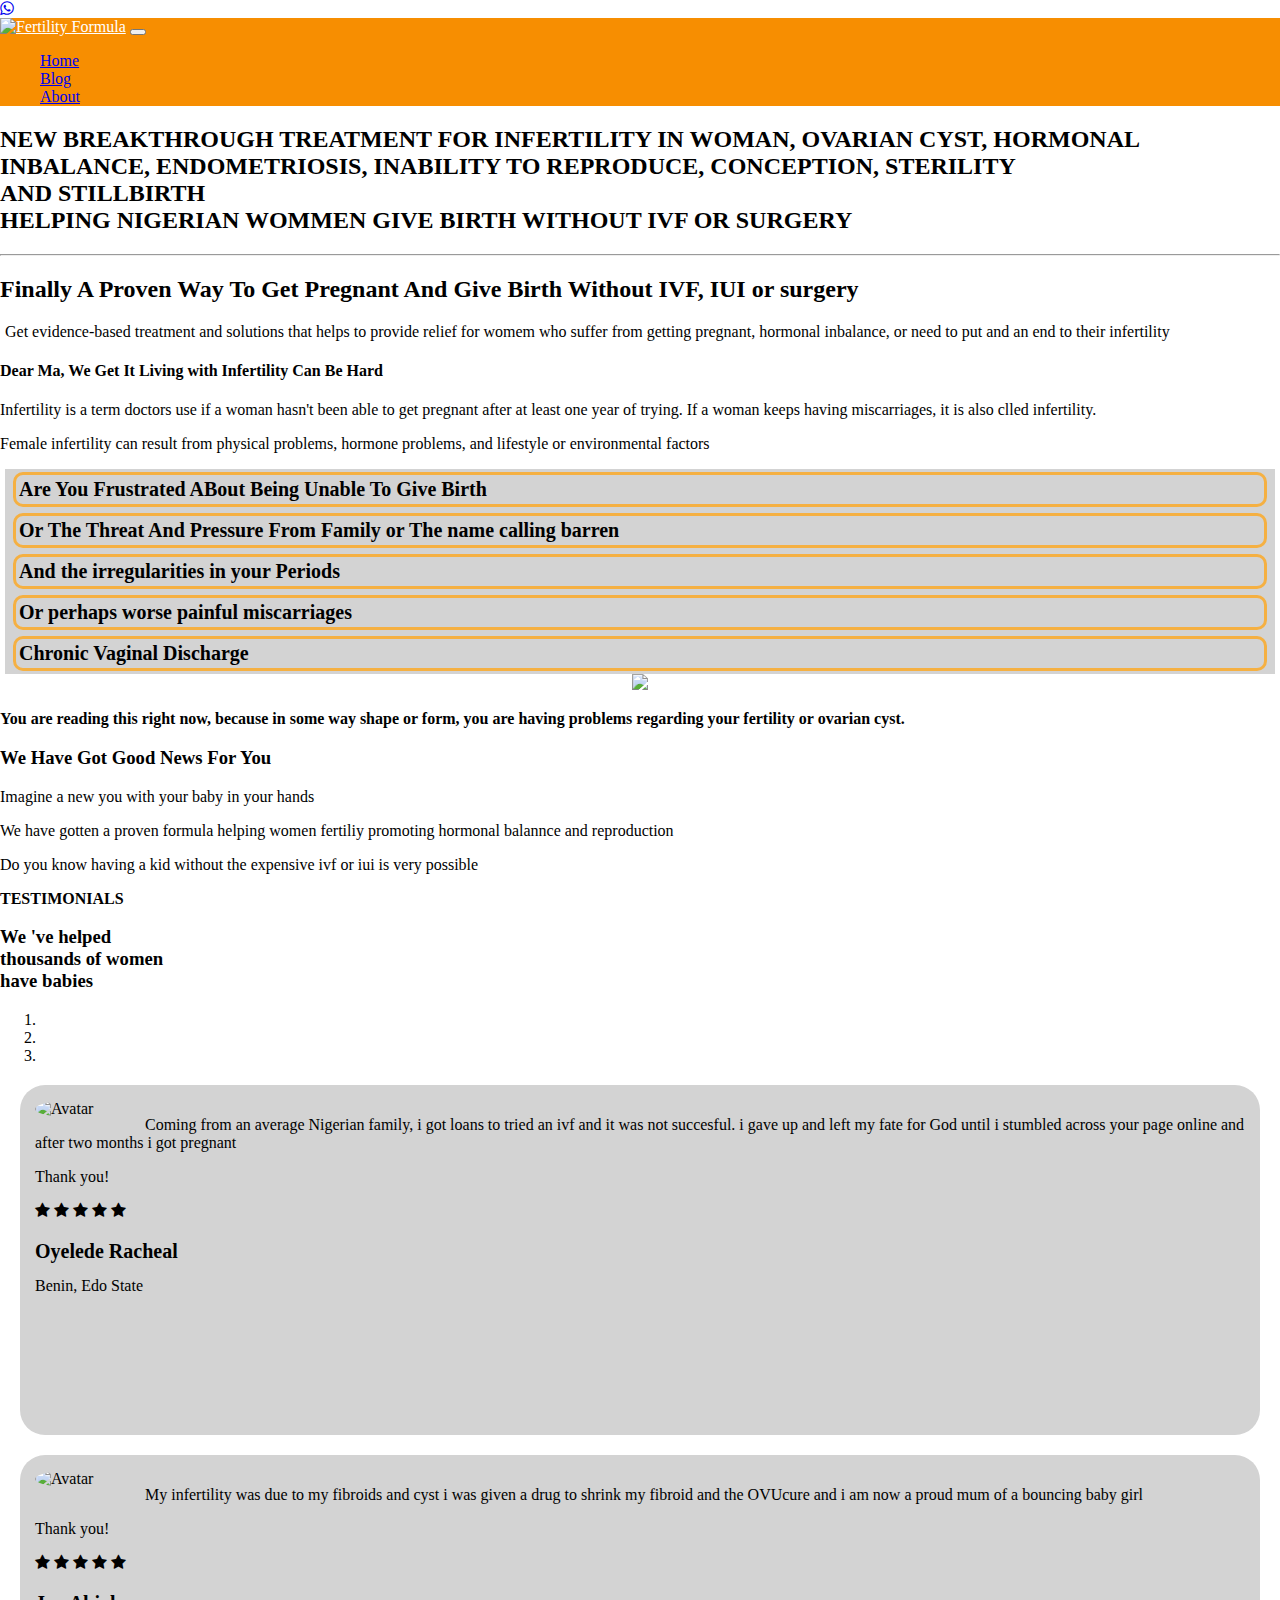
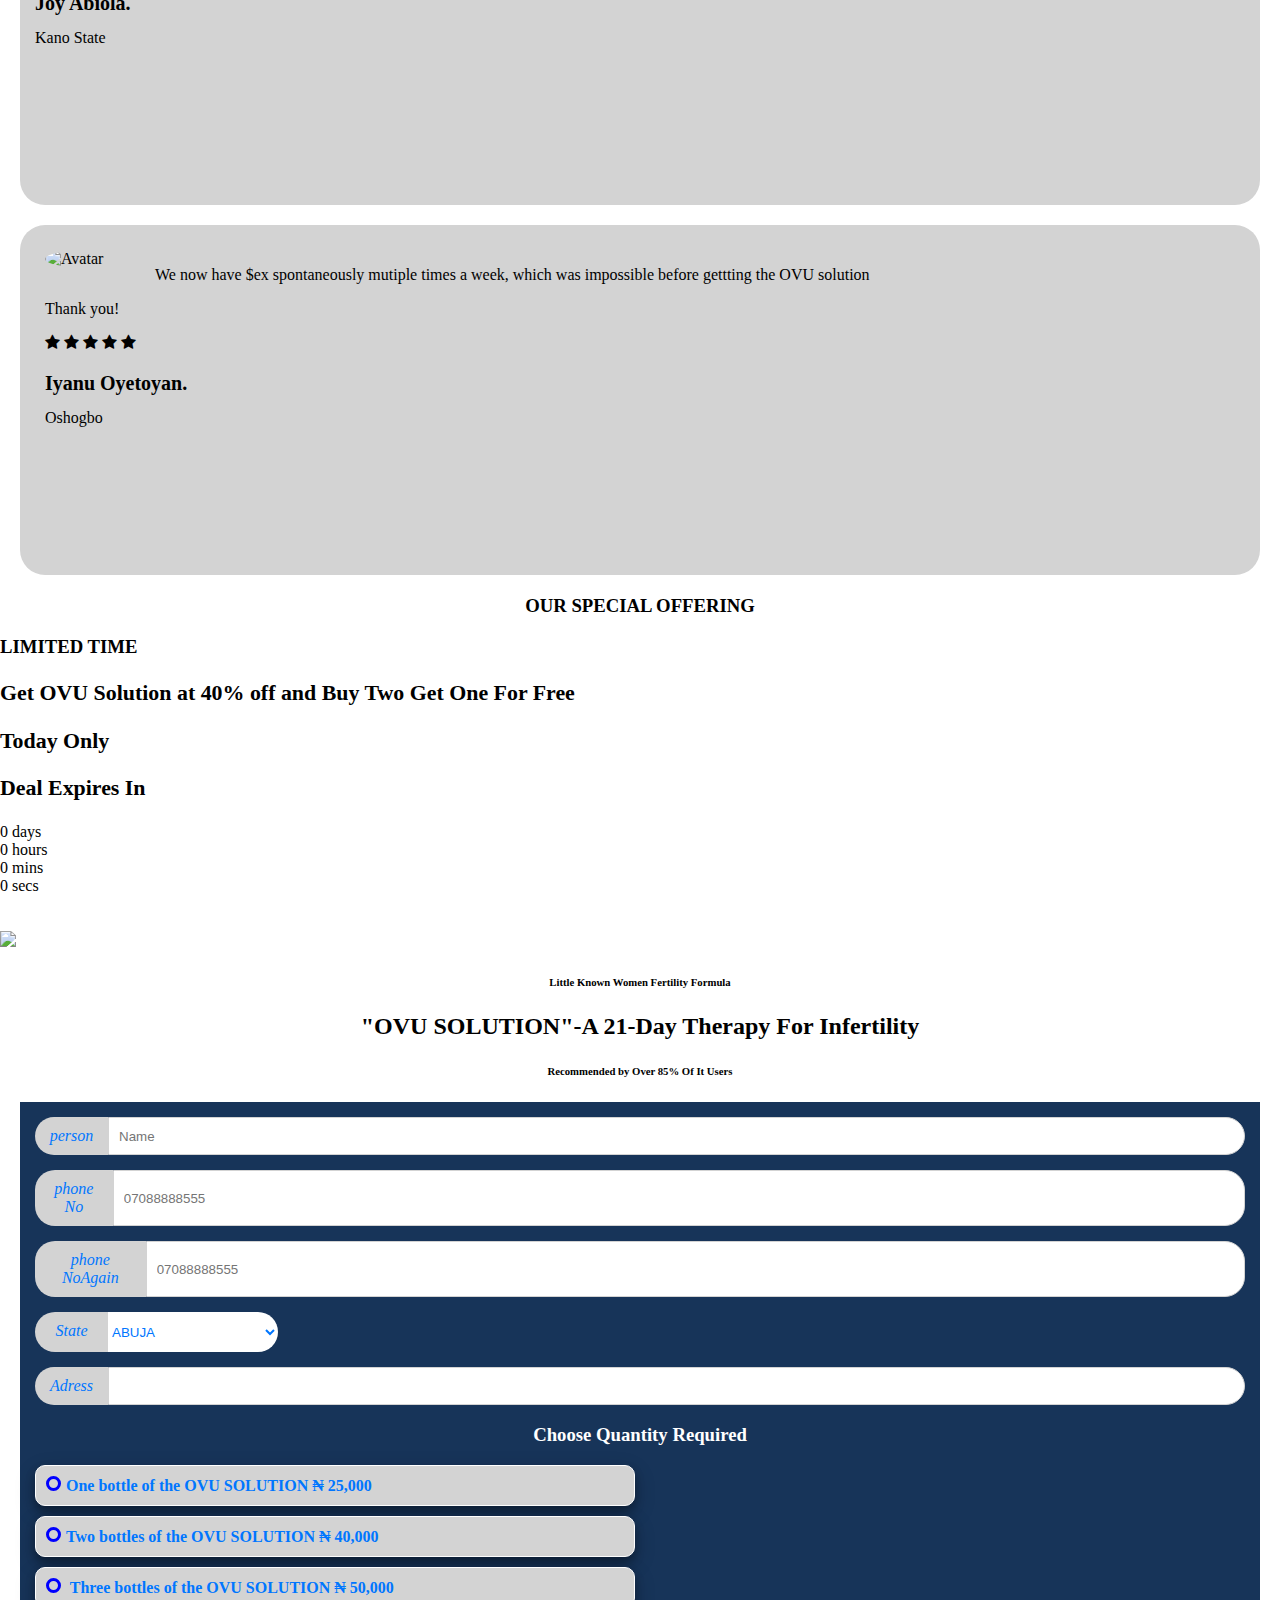
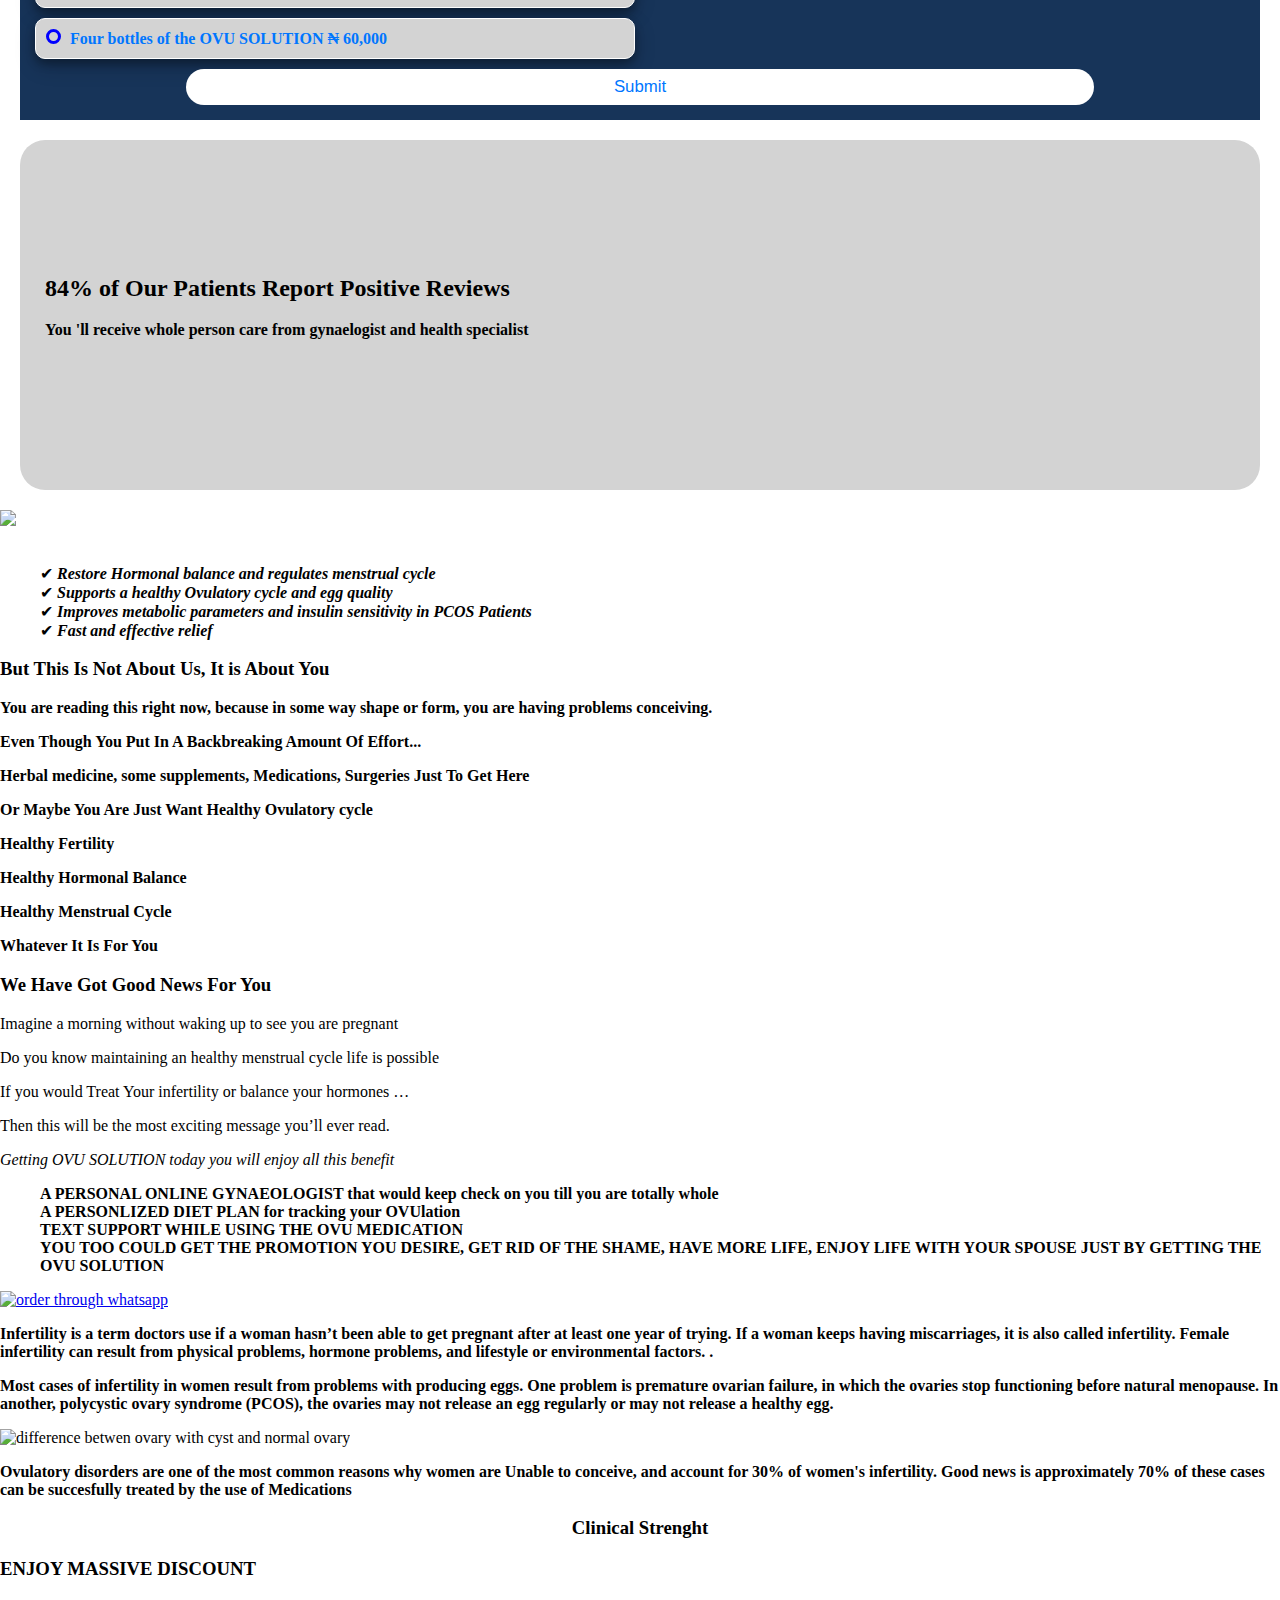
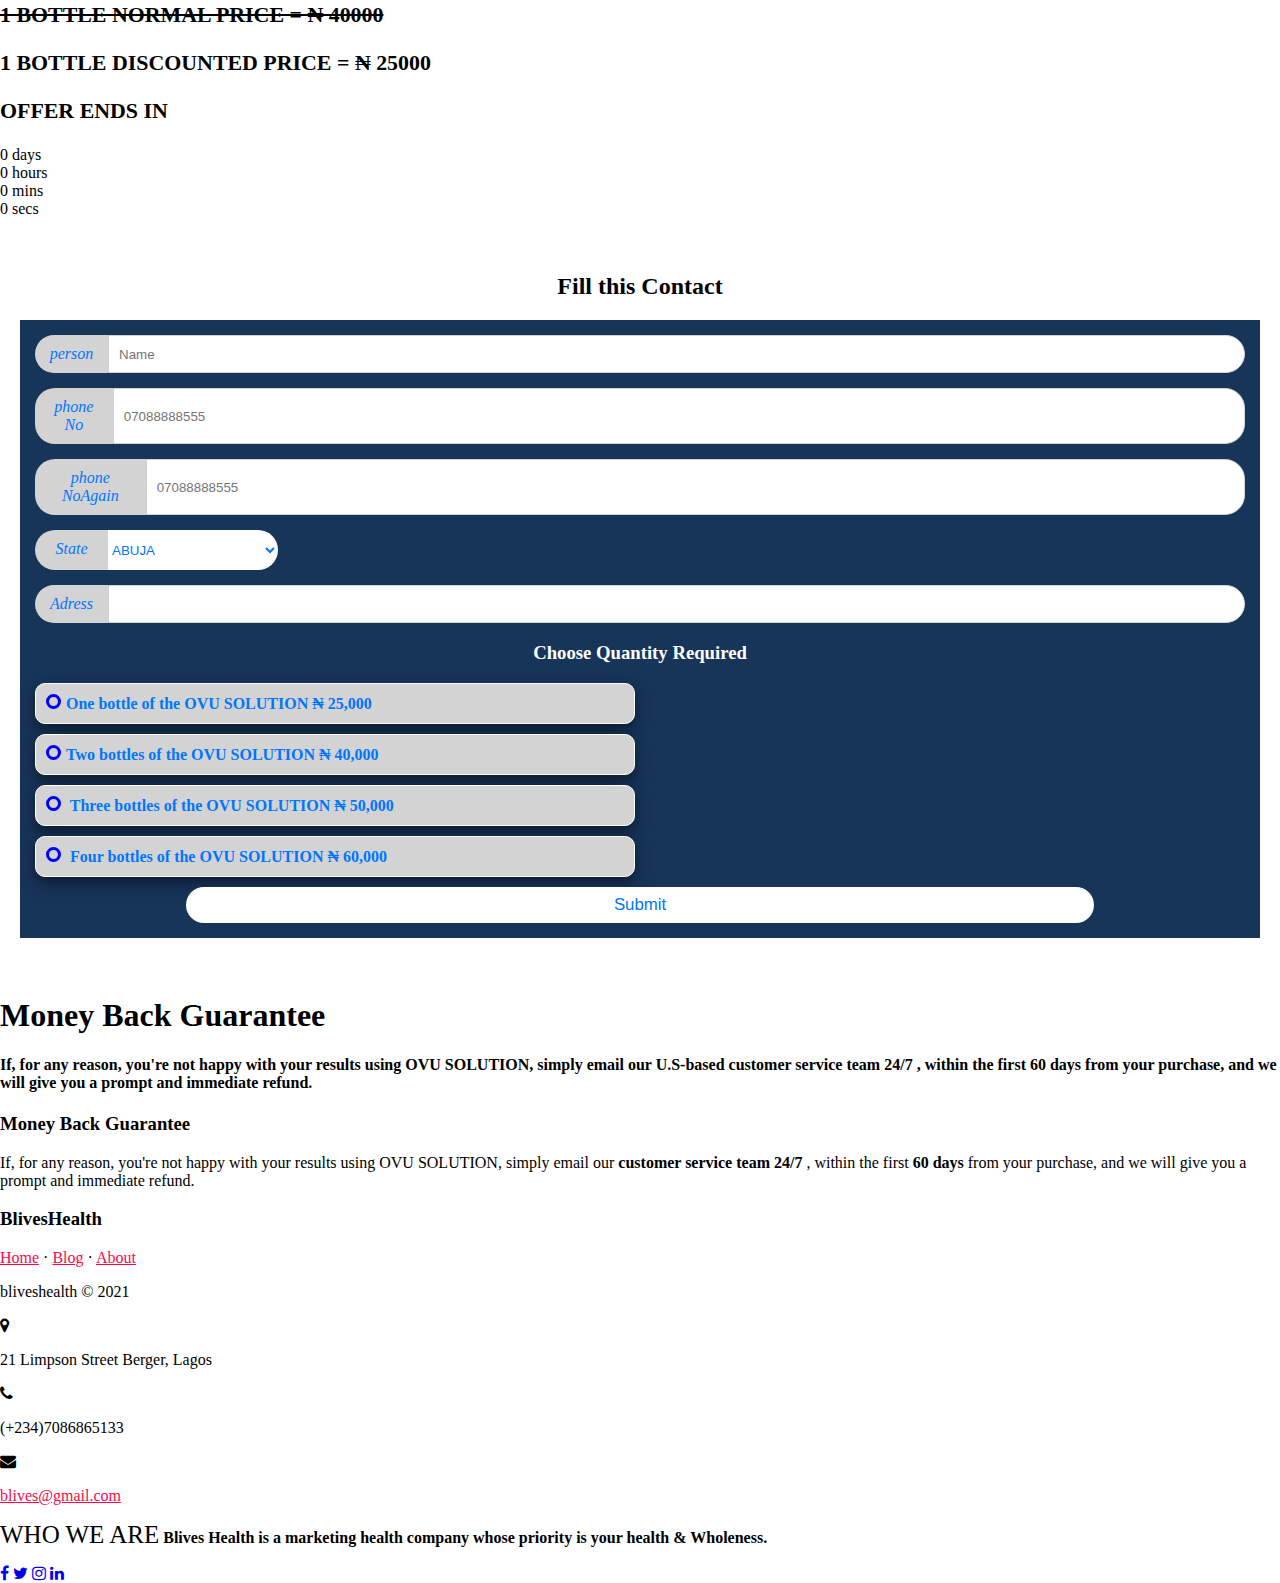
==== fertile.html @ b1343baf "Add files via upload" ====
<!DOCTYPE html>
<html lang='en'>
<head>
<!-- Google Tag Manager -->
<script>(function(w,d,s,l,i){w[l]=w[l]||[];w[l].push({'gtm.start':
new Date().getTime(),event:'gtm.js'});var f=d.getElementsByTagName(s)[0],
j=d.createElement(s),dl=l!='dataLayer'?'&l='+l:'';j.async=true;j.src=
'https://www.googletagmanager.com/gtm.js?id='+i+dl;f.parentNode.insertBefore(j,f);
})(window,document,'script','dataLayer','GTM-TVCT9D2');</script>
<!-- End Google Tag Manager -->
<meta charset="UTF-8" />
<meta name="viewport" content="width=device-width, initial-scale=1.0">
<!-- CSS only -->


<title>
LASTING SOLUTION TO INFERTILITY</title>
<meta name="description" content=" learn how to shrink OVU enlargement, cure enlarged OVU, end painful urination and other Uti">
<meta name ="keywords"
content="OVU,OVU cure, OVU diaease,OVU enlargement,painful urination,urine,frequent urination,urine,prostatitis">
<meta name="google-site-verification" content="vgA1bREs25Ir9dt-okE1W1crU0TemGlVudhgV79k9ss" />
<link rel="stylesheet" href="https://cdn.jsdelivr.net/npm/bootstrap@4.5.3/dist/css/bootstrap.min.css" 
integrity="sha384-TX8t27EcRE3e/ihU7zmQxVncDAy5uIKz4rEkgIXeMed4M0jlfIDPvg6uqKI2xXr2" crossorigin="anonymous">
<link rel="preconnect" href="https://fonts.googleapis.com">
<link rel="preconnect" href="https://fonts.gstatic.com" crossorigin>
<link href="https://fonts.googleapis.com/css2?family=Arvo:wght@700&display=swap" rel="stylesheet">
<link rel="stylesheet"
    href="https://maxcdn.bootstrapcdn.com/font-awesome/4.5.0/css/font-awesome.min.css" type="text/css">
    <a class="whats-app" href="https://api.whatsapp.com/send?phone=2349155038724&text=Good%20day%20Are%20you%20intrested%20in%20getting%20your%20enlarged%20OVU%20shrink."
      target="_blank">
    <i class="fa fa-whatsapp my-float"></i>
   </a>
    <link rel ="canonical" href="blives.xyz/index.html"/>
   <link rel="stylesheet" type="text/css" href="boblives.css">
   <link rel="stylesheet" href="https://cdnjs.cloudflare.com/ajax/libs/font-awesome/4.7.0/css/font-awesome.min.css">
   <link href="https://cdn.jsdelivr.net/npm/bootstrap@5.2.0-beta1/dist/css/bootstrap.min.css" rel="stylesheet" integrity="sha384-0evHe/X+R7YkIZDRvuzKMRqM+OrBnVFBL6DOitfPri4tjfHxaWutUpFmBp4vmVor" crossorigin="anonymous">
     <script stype="text/javascript">
     function validateemail(){
    var x=document.Myform.email.value;
    var atposition=x.indexOf("@");
   var dotposition=x.lastindexOf(".");
     if(atposition<1||dotposition<atposition+2||dotposition+2>=x.lenght
     {
 alert("Please enter a valid e-mail adress \n dotposition:" +dotposition);
     return false;
     }
     

     </script>
    <!-- Global site tag (gtag.js) - Google Analytics -->
<script async src="https://www.googletagmanager.com/gtag/js?id=UA-223067348-1">
</script>
<script>
  window.dataLayer = window.dataLayer || [];
  function gtag(){dataLayer.push(arguments);}
  gtag('js', new Date());

  gtag('config', 'UA-223067348-1');
</script>
</head>
<body>
<!-- Google Tag Manager (noscript) -->
<noscript><iframe src="https://www.googletagmanager.com/ns.html?id=GTM-TVCT9D2"
height="0" width="0" style="display:none;visibility:hidden"></iframe></noscript>
<!-- End Google Tag Manager (noscript) -->
<script src="https://code.jquery.com/jquery-3.5.1.min.js" integrity="sha256-9/aliU8dGd2tb6OSsuzixeV4y/faTqgFtohetphbbj0=" crossorigin="anonymous"></script>
        <script src="https://cdn.jsdelivr.net/npm/bootstrap@4.5.3/dist/js/bootstrap.min.js" integrity="sha384-w1Q4orYjBQndcko6MimVbzY0tgp4pWB4lZ7lr30WKz0vr/aWKhXdBNmNb5D92v7s" crossorigin="anonymous"></script>

<nav class="navbar navbar-expand-md">
   <a class="navbar-brand" href="index.html">
   <img class="logo" src="img/logo.png" alt="Fertility Formula"/></a>
        <button class="navbar-toggler navbar-dark" type="button" data-toggle="collapse" data-target="#main-navigation">
      	   <span class="navbar-toggler-icon"></span>
   </button>
   <div class="collapse navbar-collapse" id="main-navigation">
     <ul class="navbar-nav">
      	<li class="nav-item">
          <a class="navlink" href="index.html"> Home </a>  
        </li>  
      <li>  
        <a class="navlink" href="blog.html"> Blog </a>  
       </li>  
      <li>  
         <a class="navlink" href="about.html"> About </a>  
        </li>  
      </ul>
    </div>
</nav> 
<h2 class="refund">NEW BREAKTHROUGH TREATMENT FOR INFERTILITY IN WOMAN, OVARIAN CYST, HORMONAL INBALANCE, ENDOMETRIOSIS, INABILITY TO REPRODUCE, CONCEPTION, STERILITY <br><span class ="hassle"> AND STILLBIRTH <br></span>HELPING NIGERIAN WOMMEN GIVE BIRTH WITHOUT IVF OR SURGERY</h2>
<hr>
<h2 class="hame">Finally A Proven Way To Get Pregnant And Give Birth Without IVF, IUI or surgery</h2>
<div style="margin:5px">Get evidence-based treatment and solutions that helps to provide relief for womem who suffer from
   getting pregnant, hormonal inbalance,
 or need to put and an end to their infertility</div>
<h4 class="hame">Dear Ma, We Get It Living with Infertility Can Be Hard</h4>
<div><p>Infertility is a term doctors use if a woman hasn't been able to get pregnant after at
  least one year of trying. If a woman keeps having miscarriages, it is also clled infertility. </p>
  <p>Female infertility can result from physical problems, hormone problems, and lifestyle or environmental factors</p>
  </div>
<div class="symptons" id="wraprse">
      <div class="box">Are You Frustrated ABout Being Unable To Give Birth</div>
      <div class="box">Or The Threat And Pressure From Family or The name calling barren</div>
      <div class="box">And the irregularities in your Periods</div>
      <div class="box">Or perhaps worse painful miscarriages</div>
      <div class="box"> Chronic Vaginal Discharge </div>
      </div></div>
      <div style="text-align: center;">
  <img class="fertile" src="img/infertility.jfif"></div>
  
<p class="bph"><b>You are reading this right now, because in some way shape or form, you are having problems regarding your
       fertility or ovarian cyst.</b></p>
   <h3 class="definition"><strong>We Have Got Good News For You</strong></h3>
     <p class="bph">Imagine a new you with your baby in your hands</p>
     <p>We have gotten a proven formula helping women fertiliy promoting hormonal balannce and reproduction</p>
      <p class="bph">Do you know having a kid without the expensive ivf or iui is very  possible</p>
   <div class="common"><strong>TESTIMONIALS</strong></div>
  <h3 class="help">We 've helped <br> thousands of women <br>have babies</h3>
  <div class="bd-example">
        <div id="carouselExampleCaptions" class="carousel slide" data-ride="carousel">
            <a class="carousel-control-prev" href="#carouselExampleCaptions" role="button" data-slide="prev">
                <span class="carousel-control-prev-icon" aria-hidden="true"></span>
                <span class="sr-only">Previous</span>
            </a>
            <a class="carousel-control-next" href="#carouselExampleCaptions" role="button" data-slide="next">
                <span class="carousel-control-next-icon" aqqria-hidden="true"></span>
                <span class="sr-only">Next</span>
            </a>

            <ol class="carousel-indicators">
                <li data-target="#carouselExampleCaptions" data-slide-to="0" class="active"></li>
                <li data-target="#carouselExampleCaptions" data-slide-to="1"></li>
                <li data-target="#carouselExampleCaptions" data-slide-to="2"></li>
            </ol>
            <div class="carousel-inner" style="margin-top: 10px;">
                <div class="carousel-item active">
                    <div class="d-block w-70 text-dark"
                        style="background-color: lightgrey; height: 350px; margin: 20px; border-radius: 25px ; padding: 15px;">
                        <img src="img/bsis.jpg" alt="Avatar"
                            style="width:90px; float:left; margin-right: 20px; border-radius: 50%;">
                        <p>Coming from an average Nigerian family, i got loans to tried an ivf and it was not succesful. i gave up and left my fate 
                          for God until i stumbled across your page online and after two months i got pregnant </p>
                        <p>Thank you!</p>
                        <span class="fa fa-star checked"></span>
                        <span class="fa fa-star checked"></span>
                        <span class="fa fa-star checked"></span>
                        <span class="fa fa-star checked"></span>
                        <span class="fa fa-star"></span>
                        </p>

                        <p style="font-size: 20px; font-weight: bolder; font-style: arial; margin-bottom: -2px;">
                            Oyelede Racheal</p>
                        <p>Benin, Edo State</p>

                    </div>
                </div>
                <div class="carousel-item">
                    <div class="d-block w-70 text-dark"
                        style="background-color: lightgrey; height: 350px; margin: 20px; border-radius: 25px ; padding: 15px;">
                        <img src="img/mum.jpg" alt="Avatar"
                            style="width:90px; float:left; margin-right: 20px; border-radius: 50%;">
                        <p>My infertility was due to my fibroids and cyst i was given a drug to shrink my fibroid and the OVUcure 
                          and i am now a proud mum of a bouncing baby girl</p>
                        <p>
                        <p>Thank you!</p>
                        <span class="fa fa-star checked"></span>
                        <span class="fa fa-star checked"></span>
                        <span class="fa fa-star checked"></span>
                        <span class="fa fa-star"></span>
                        <span class="fa fa-star"></span>
                        </p>

                        <p style="font-size: 20px; font-weight: bolder; font-style: arial; margin-bottom: -2px;">
                            Joy Abiola.</p>
                        <p>Kano State</p>

                    </div>
                </div>
                <div class="carousel-item">
                    <div class="d-block w-70 text-dark"
                        style="background-color: lightgrey; height: 350px; margin: 20px; border-radius: 25px ; padding: 25px;">
                        <img src="img/haruna.jpg" alt="Avatar"
                            style="width:90px; float:left; margin-right: 20px; border-radius: 50%;">
                        <p>We now have $ex spontaneously mutiple times a week, which was impossible before gettting the OVU  solution </p>
                        <p>
                        <p>Thank you!</p>
                        <span class="fa fa-star checked"></span>
                        <span class="fa fa-star checked"></span>
                        <span class="fa fa-star checked"></span>
                        <span class="fa fa-star"></span>
                        <span class="fa fa-star"></span>
                        </p>

                        <p style="font-size: 20px; font-weight: bolder; font-style: arial; margin-bottom: -2px;">
                            Iyanu Oyetoyan.</p>
                        <p>Oshogbo</p>

                    </div>
                </div>
            </div>

        </div>
    </div>
     
    <h3 class="sof"><center> OUR SPECIAL OFFERING</center></h3>
     <h3 class="offer"> LIMITED TIME <br>
     <div>
     <h3>Get OVU Solution at 40% off and Buy Two Get One For Free </h3>
     <h3>Today Only</h3>
     <h3>Deal Expires In</h3>
     </h3>
     <div class="timer">
     <div class="days">
     <span id="days_left"> 0</span>
     days
     </div>
     <div class="hours">
     <span id="hours_left"> 0 </span>
     hours
     </div>
     <div class="mins">
     <span id="mins_left"> 0 </span>
     mins
     </div>
     <div class="secs">
     <span id="secs_left"> 0 </span>
     secs
     </div>
     </div>
     </div>
     </div>
     </div><br><br>
     <script type="text/javascript">000000
     function countdown() {
     const today = new Date();
     var offerDate = new Date('22 June 2023');
     
     //If offer ends reset to new value
     if (today.getSeconds() == offerDate.getSeconds()) {
     offerDate = resetOfferDate();
     }
     
     //offerTime will have the total millseconds 
     const offerTime = offerDate - today;
     
     // 1 sec= 1000 ms
     // 1 min = 60 sec
     // 1 hour = 60 mins
     // 1 day = 24 hours
     const offerDays = Math.floor(offerTime / (1000 * 60 * 60 * 24));
     const offerHours = Math.floor((offerTime / (1000 * 60 * 60) % 24));
     const offerMins = Math.floor((offerTime / (1000 * 60) % 60));
     const offerSecs = Math.floor((offerTime / 1000) % 60);
     
     const days_el = document.getElementById("days_left");
     days_el.innerHTML = offerDays;
     const hours_el = document.getElementById("hours_left");
     hours_el.innerHTML = offerHours;
     const mins_el = document.getElementById("mins_left");
     mins_el.innerHTML = offerMins;
     const secs_el = document.getElementById("secs_left");
     secs_el.innerHTML = offerSecs;
     }
     
     function resetOfferDate() {
     const futureDate = new Date();
     futureDate.setDate(futureDate.getDate() + 15);
     return futureDate;
     }
     
     setInterval(countdown, 1000);
     </script>
     <img class ="brand" src="img/Sensilab.jpg"/>
     
     <h6 class="bph"><b><center><strong>Little Known Women Fertility Formula</center></b></strong></h6>
     <h2 class="therapy"><center> "OVU SOLUTION"-A 21-Day Therapy For Infertility</center></h2>
     <h6 class="bph"><b><center><strong>Recommended by Over 85% Of It Users</strong></center></center></b></h6>
     <div class="form-container">
     <form id="contactform" action="https://formspree.io/f/xeqvnlve"
     name="my" onsubmit="return(validate())" method="post">
     
     <div class="input-cnt">
     <i class="material-icons">person</i>
     <input type="text" placeholder="Name" name="Name" />
     </div>
     <div class="input-cnt">
     <i class="material-icons">phone No </i>
     <input type="Tel"  name="Phone no" placeholder="07088888555" 
     minlenght="11" pattern="\d{11}" title="Please check your number well"  required/>
     </div>
     <div class="input-cnt">
     <i class="material-icons">phone NoAgain</i>
     <input type="Tel"  name="Phone no" placeholder="07088888555" 
     minlenght="11" pattern="\d{11}" title="Please check your number well"  required/>
     </div>
     <div class="input-cnt">
     <i class="material-icons">State</i>
     <div class="custom_select">
     <selct class="select" type="Option" placeholder="State" name="state" required/>
     <select name="States_of_Nigeria" id="select" placeholder="state" >
     <option value="ABUJA FCT">ABUJA</option>
     <option value="ABIA">ABIA</option>
     <option value="ADAMAWA">ADAMAWA</option>
     <option value="AKWA IBOM">AKWA IBOM</option>
     <option value="BAUCHI">BAUCHI</option>
     <option value="BAYELSA">BAYELSA</option>
     <option value="BENUE">BENUE</option>
     <option value="BORNO">BORNO </option>
     <option value="CROSS RIVER">CROSS RIVER</option>
     <option value="DELTA">DELTA</option>
     <option value="EBONYI">EBONYI</option>
     <option value="EDO">EDO</option>
     <option value="EKITI">EKITI</option>
     <option value="ENUGU">ENUGU</option>
     <option value="GOMBE">GOMBE</option>
     <option value="IMO">IMO</option>
     <option value="JIGAWA">JIGAWA</option>
     <option value="KADUNA">KADUNA</option>
     <option value="KANO">KANO</option>
     <option value="KATSINA">KATSINA</option>
     <option value="KEBBI">KEBBI</option>
     <option value="KOGI">KOGI</option>
     <option value="KWARA">KWARA</option>
     <option value="LAGOS">LAGOS</option>
     <option value="NASSARAWA">NASSARAWA</option>
     <option value="NIGER">NIGER</option>
     <option value="OGUN">OGUN</option>
     <option value="ONDO">ONDO</option>
     <option value="OSUN">OSUN</option>
     <option value="OYO">OYO</option>
     <option value="PLEATEU">PLEATEU</option>
     <option value="RIERS">RIVERS</option>
     <option value="SOKOTO">SOKOTO</option>
     <option value="TARABA">TARABA</option>
     <option value="YOBE">YOBE</option>
     <option value="ZAMFARA">ZAMFARA</option>
     
     </select>
     </div>
     </div>
     <div class="input-cnt">
     <i class="material-icons">Adress</i>
     <input type="text" " name="Location" required/>
     </div>
     <h3><center>Choose Quantity Required</center></h3>
     <input type="radio" name="amount" value="1bottle" id="1bottle" />
     <label  for="1bottle"><span></span><b>One bottle of the OVU SOLUTION &#8358 25,000</b> </label>
     <input type="radio" name="amount" value="2bottle" id="2bottle" />
     <label for="2bottle"><span></span><b>Two bottles of the OVU SOLUTION &#8358 40,000</b></label>
     
     <input type="radio" name="amount" value="3bottle" id="3bottle" />
     <label for="3bottle"><span></span><b> Three bottles of the OVU SOLUTION &#8358 50,000</b> </label>
     
     <input type="radio" name="amount" value="4bottle" id="4bottle" />
     <label for="4bottle"><span></span><b> Four bottles of the OVU SOLUTION &#8358 60,000</b> </label>
     
     
     <div class="input-cnt">
     <input type="submit" />
     </div>
     
     </form></div>
     <div style="background-color: lightgrey; height: 350px; margin: 20px; border-radius: 25px ; padding: 25px;"><br>
     <div class="percent"><span class="dot"></span><br><br><br><br>
     <h2 class="game"><b>84% of Our Patients Report Positive Reviews</h2>
     <p class="game">You 'll receive whole person care from gynaelogist and health specialist</p> </b></div></div>
     <header class="page-header header container-fluid">
     </header>
     <img class ="jpeg" src="img/punch.png"/></div><br><br>
     </div>
     
     <div class="row">
     <ul id="tick">
     <li><strong><em>Restore Hormonal balance and regulates menstrual cycle</li></em></strong>
     <li><strong><em>Supports a healthy Ovulatory cycle and egg quality</li></em></strong>
     <li><strong><em>Improves metabolic parameters and insulin sensitivity in PCOS Patients</li></em></strong>
     <li><strong><em>Fast and effective relief</em></strong></li>
     </ul>
     </div>
     </div>
     </div></div></div></div>
     
     
     <h3 class="definition"><strong>But This Is Not About Us, It is About You</strong></h3>
     
     <p class="bph"><b>You are reading this right now, because in some way shape or form, you are having problems conceiving.</b></p>
     <p class="bph"><b>Even Though You Put In A Backbreaking Amount Of Effort...</b></p>
     <p class="bph"><b><strong>Herbal medicine, some supplements, Medications, Surgeries Just To Get Here</strong></b></p>
     <p class="bph"><b><strong>Or Maybe You Are Just Want Healthy Ovulatory cycle</strong></b></p>
     <p class="bph"><b><strong>Healthy Fertility</strong></b></p>
     <p class="bph"><b><strong>Healthy Hormonal Balance</strong></b></p>
     <p class="bph"><b><strong>Healthy Menstrual Cycle</strong></b></p>
    <p class="bph"><b><strong>Whatever It Is For You</strong></b></p>
     <h3 class="definition"><strong>We Have Got Good News For You</strong></h3>
     <p class="bph">Imagine a morning without waking up to see you are pregnant</p>
     <p class="bph">Do you know maintaining an healthy menstrual cycle life is possible</p>
     
     
  
    
     <p >If you would Treat Your infertility or balance your hormones &#8230;</p>
     <p>Then this will be the most exciting message you&rsquo;ll ever read.</p>
     <div class="col-xxl-7 col-xl-8 col-md-9 moneybag-list">
     <p><em>Getting OVU SOLUTION today you will enjoy all this benefit</em></p>
     <ul class="styled-list">
     <li><strong>A PERSONAL ONLINE GYNAEOLOGIST that would keep check on you till you are totally whole</strong></li>
     <li><strong>A PERSONLIZED DIET PLAN  for tracking your OVUlation
        
        </strong></li>
     <li><strong>TEXT SUPPORT WHILE USING THE OVU MEDICATION</strong></li>
     <li class="buynow"><strong>YOU TOO COULD GET THE PROMOTION YOU DESIRE, GET RID OF THE SHAME, HAVE MORE LIFE, ENJOY LIFE WITH YOUR SPOUSE JUST BY GETTING THE OVU SOLUTION</strong></li>
     </ul></p></div></h2></h2>
     <a href="https://api.whatsapp.com/send?phone=2349155038724&text=Good%20day%20I%20am%20intrested%20in%20getting%20the%20OVU%20solution%20pack.">
     <img src="img/whatsapp.png" alt="order through whatsapp"><br></a>
     <p class="bph"><b>
        Infertility is a term doctors use if a woman hasn’t been able to get pregnant after at least one year of trying.
         If a woman keeps having miscarriages, it is also called infertility. 
        Female infertility can result from physical problems, hormone problems, and lifestyle or environmental factors.
        .</p>
     
     <p class="bph">Most cases of infertility in women result from problems with producing eggs.
         One problem is premature ovarian failure, in which the ovaries stop functioning before natural menopause. In another, polycystic ovary syndrome (PCOS), 
        the ovaries may not release an egg regularly or may not release a healthy egg.
         </p></b>
     <img class="sample "src="img/sample.webp" alt="difference betwen ovary with cyst and normal ovary">
     <p class="bph"><b>
        Ovulatory disorders are one of the most common reasons why women are Unable to conceive, and account for 
        30% of women's infertility. Good news is approximately 70% of these cases can be succesfully
          treated by the use of Medications</b>
        </b>
     <h3><center>Clinical Strenght</center></h3>
     <h3 class="offer"> ENJOY MASSIVE DISCOUNT <br>
     <div>
     <h3><strike>1 BOTTLE NORMAL PRICE =  &#8358 40000</h3></strike>
     <h3>1 BOTTLE DISCOUNTED PRICE = &#8358 25000</h3>
     <h3>OFFER ENDS IN</h3>
     </h3>
     <div class="timer">
     <div class="days">
     <span id="days_left"> 0</span>
     days
     </div>
     <div class="hours">
     <span id="hours_left"> 0 </span>
     hours
     </div>
     <div class="mins">
     <span id="mins_left"> 0 </span>
     mins
     </div>
     <div class="secs">
     <span id="secs_left"> 0 </span>
     secs
     </div>
     </div>
     </div>
     </div>
     </div><br><br>
     <script type="text/javascript">000000
     function countdown() {
     const today = new Date();
     var offerDate = new Date('21 August 2022');
     
     //If offer ends reset to new value
     if (today.getSeconds() == offerDate.getSeconds()) {
     offerDate = resetOfferDate();
     }
     
     //offerTime will have the total millseconds 
     const offerTime = offerDate - today;
     
     // 1 sec= 1000 ms
     // 1 min = 60 sec
     // 1 hour = 60 mins
     // 1 day = 24 hours
     const offerDays = Math.floor(offerTime / (1000 * 60 * 60 * 24));
     const offerHours = Math.floor((offerTime / (1000 * 60 * 60) % 24));
     const offerMins = Math.floor((offerTime / (1000 * 60) % 60));
     const offerSecs = Math.floor((offerTime / 1000) % 60);
     
     const days_el = document.getElementById("days_left");
     days_el.innerHTML = offerDays;
     const hours_el = document.getElementById("hours_left");
     hours_el.innerHTML = offerHours;
     const mins_el = document.getElementById("mins_left");
     mins_el.innerHTML = offerMins;
     const secs_el = document.getElementById("secs_left");
     secs_el.innerHTML = offerSecs;
     }
     
     function resetOfferDate() {
     const futureDate = new Date();
     futureDate.setDate(futureDate.getDate() + 15);
     return futureDate;
     }
     
     setInterval(countdown, 1000);
     </script>
     
     <h2 style="text-align: center"> Fill this Contact 
     
     </h2>
     <div class="form-container">
     <form id="contactform" action="https://formspree.io/f/xeqvnlve"
     name="my" onsubmit="return(validate())" method="post">
     
     <div class="input-cnt">
     <i class="material-icons">person</i>
     <input type="text" placeholder="Name" name="Name" />
     </div>
     <div class="input-cnt">
     <i class="material-icons">phone No </i>
     <input type="Tel"  name="Phone no" placeholder="07088888555" 
     minlenght="11" pattern="\d{11}" title="Please check your number well"  required/>
     </div>
     <div class="input-cnt">
     <i class="material-icons">phone NoAgain</i>
     <input type="Tel"  name="Phone no" placeholder="07088888555" 
     minlenght="11" pattern="\d{11}" title="Please check your number well"  required/>
     </div>
     <div class="input-cnt">
     <i class="material-icons">State</i>
     <div class="custom_select">
     <selct class="select" type="Option" placeholder="State" name="state" required/>
     <select name="States_of_Nigeria" id="select" placeholder="state" >
     <option value="ABUJA FCT">ABUJA</option>
     <option value="ABIA">ABIA</option>
     <option value="ADAMAWA">ADAMAWA</option>
     <option value="AKWA IBOM">AKWA IBOM</option>
     <option value="BAUCHI">BAUCHI</option>
     <option value="BAYELSA">BAYELSA</option>
     <option value="BENUE">BENUE</option>
     <option value="BORNO">BORNO </option>
     <option value="CROSS RIVER">CROSS RIVER</option>
     <option value="DELTA">DELTA</option>
     <option value="EBONYI">EBONYI</option>
     <option value="EDO">EDO</option>
     <option value="EKITI">EKITI</option>
     <option value="ENUGU">ENUGU</option>
     <option value="GOMBE">GOMBE</option>
     <option value="IMO">IMO</option>
     <option value="JIGAWA">JIGAWA</option>
     <option value="KADUNA">KADUNA</option>
     <option value="KANO">KANO</option>
     <option value="KATSINA">KATSINA</option>
     <option value="KEBBI">KEBBI</option>
     <option value="KOGI">KOGI</option>
     <option value="KWARA">KWARA</option>
     <option value="LAGOS">LAGOS</option>
     <option value="NASSARAWA">NASSARAWA</option>
     <option value="NIGER">NIGER</option>
     <option value="OGUN">OGUN</option>
     <option value="ONDO">ONDO</option>
     <option value="OSUN">OSUN</option>
     <option value="OYO">OYO</option>
     <option value="PLEATEU">PLEATEU</option>
     <option value="RIERS">RIVERS</option>
     <option value="SOKOTO">SOKOTO</option>
     <option value="TARABA">TARABA</option>
     <option value="YOBE">YOBE</option>
     <option value="ZAMFARA">ZAMFARA</option>
     
     </select>
     </div>
     </div>
     <div class="input-cnt">
     <i class="material-icons">Adress</i>
     <input type="text" " name="Location" required/>
     </div>
     <h3><center>Choose Quantity Required</center></h3>
     <input type="radio" name="amount" value="1bottle" id="1bottle" />
     <label  for="1bottle"><span></span><b>One bottle of the OVU SOLUTION &#8358 25,000</b> </label>
     <input type="radio" name="amount" value="2bottle" id="2bottle" />
     <label for="2bottle"><span></span><b>Two bottles of the OVU SOLUTION &#8358 40,000</b></label>
     
     <input type="radio" name="amount" value="3bottle" id="3bottle" />
     <label for="3bottle"><span></span><b> Three bottles of the OVU SOLUTION &#8358 50,000</b> </label>
     
     <input type="radio" name="amount" value="4bottle" id="4bottle" />
     <label for="4bottle"><span></span><b> Four bottles of the OVU SOLUTION &#8358 60,000</b> </label>
     
     
     <div class="input-cnt">
     <input type="submit" />
     </div>
     
     </form></div>
     
     
     
     
     
     
     <div class="moneyback">
     <img src="img/stamp.png" class="guarantee" alt="">
     <div class="col-lg-8 col-12">
     <div class="mr-md-5 mr-3 py-3 py-md-5 mx-md-5 mx-3 px-3">
     <div class="py-lg-3"></div>
     <div class="d-lg-block d-none">
     <h1 class="py-3"><b>Money Back Guarantee</b></h1>
     <h4>If, for any reason, you're not happy with your results using OVU SOLUTION, simply email our <b>U.S-based customer service team 24/7</b> , within the first <b>60 days</b> from your purchase, and we will give you a prompt and immediate refund.</h4>
     </div>
     <div class="d-lg-none d-block">
     <h3 class="py-3"><b>Money Back Guarantee</b></h3>
     <p>If, for any reason, you're not happy with your results using OVU SOLUTION, simply email our <b>customer service team 24/7</b> , within the first <b>60 days</b> from your purchase, and we will give you a prompt and immediate refund.</p>
     </div>
     </div>
     </div>
     </div>
     <footer class="footer-distributed">
     
     <div class="footer-left">
     
     <h3>Blives<span>Health</span></h3>
     
     <p class="footer-links">
     <a class="normala"href="index.html">Home</a>
     ·
     <a class="normala" href="blog.html">Blog</a>
     ·
     <a class="normala" href="about.html">About</a>
     
     </p>
     
     <p class="footer-company-name">bliveshealth &copy; 2021</p>
     </div>
     
     <div class="footer-center">
     
     <div>
     <i class="fa fa-map-marker"></i>
     <p><span>21 Limpson Street</span> Berger, Lagos</p>
     </div>
     
     <div>
     <i class="fa fa-phone"></i>
     <p>(+234)7086865133</p>
     </div>
     
     <div>
     <i class="fa fa-envelope"></i>
     <p><a href="mailto:support@company.com">blives@gmail.com</a></p>
     </div>
     
     </div>
     
     <div class="footer-right">
     
     <p class="footer-company-about">
     <span style="font-size:25px; font-weight:25px;">WHO WE ARE</span><b>
     Blives Health is a marketing health company whose priority is your health &amp; Wholeness.</b>
     </p>
     
     <div class="footer-icons">
     
     <a href="#"><i class="fa fa-facebook"></i></a>
     <a href="#"><i class="fa fa-twitter"></i></a>
     <a href="#"><i class="fa fa-instagram"></i></a>
     <a href="#"><i class="fa fa-linkedin"></i></a>
     
     </div>
     
     </div>
     
     </footer>
     
     </body>
     
     </html>
---- boblives.css ----
html, body {width: auto!important;
 overflow-x: hidden!important} 
body {
    padding:0;
    margin:0;
}
.navbar {
    background:#F78E01;
}
.logo{
padding:0;
margin:0;
width:70%;}
.nav-link,
.navbar-brand {
    color: #fff;
    cursor: pointer;
}
.nav-link {
    margin-right: 1em !important;
}
.nav-link:hover {
    color: #000;
}
.navbar-collapse {
    justify-content: flex-end;
}
 @media (max-width: 575px) {
    button.navbar-toggler {
        position: absolute !important;
        right: 10px !important;
        top: 14px !important;
    }
  .problem{
  min-width:100%;
  max-width:100%;
  background-image:linear-gradient(to top right,
  white 50%, lightblue 50%);
  color:black;
  height:auto;
  display: flex;
  flex-wrap:no-wrap;
  flex-direction: row-reverse;
  }
  .problem > .image {
  flex: 1 0 0%;
  text-align:right;
  margin-top:18px;
  }
  .image > img {
  vertical-align:top;/* here */
  max-width: 100%;
  min-height: 50px;
  }
  .problem > .text {
  flex: 2 0 0%;
  /* and eventually */
  
  margin:auto 0;
  }
  .image {
  position: relative;
  }
  .withimg {
  position: absolute;
  bottom: 5px;
  right: 8px;
  color:#173459;
  font-weight: 900;
  }
  img {
  width: 100%;
  height: auto;
 
  }
  .whatsapp-icon {
  position: fixed;
  bottom: 20px;
  right: 20px;
  background-color: #25d366; /* Green background color */
  text-align: center;
  box-shadow: 0px 0px 10px rgba(0, 0, 0, 0.2);
}

.whatsapp-icon a {
  display: block;
  text-decoration: none;
  color: white; /* White text color */
  transition: transform 0.2s;
}

.whatsapp-icon:hover {
  transform: scale(1.1);
}

.overlay-text {
  font-size: 12px;
  margin-top: 5px;
}

.whatsapp-icon img {
  width: 40px;
  height: 40px;
  margin-top: 10px;
}


  .gfont{font-family: 'Arvo', serif;}
  .therapy{font-family: 'Arvo', serif;
  color:red;}
  .dlink{text-decoration:none;
  color:#0000ff;}
  .click{text-decoration:none
  font-family:"Arvo",serif;}
.normala{
color: #f5b042;
  text-decoration: none;  
  }
  .definition{font-family: 'Arvo', serif;
 color:red;
 margin:3px; }
 .bph{font-size:1.5em;
 padding:3px;
 margin:10px
 }
.problem{
display:flex;
flex-wrap:nowrap;
justify-content:space-between;
}}
@import 'https://fonts.googleapis.com/css?family=Roboto';
    html, body {
    }
    p>a {
    color: #fd084a;
    }
    .blink {
    animation: blink 0.5s infinite;
    }
    @keyframes blink{
    to { opacity: .0; }
    }
    .flex {
    display: flex;
    }
    .header-sub-title {
    color: #fff;
    font-family: "Courier";
    font-size: 20px;
    padding: 0.1em;
    }
  #tick
  li:before {content:"\2714\0020"; } 
    ul{list-style-type:none;}
    
.gallery {
width:70px;
}
.jpeg{
max-width:100%;
height:auto;}
.symptons {
         display: flex;
         flex-flow: wrap;
         background:lightgrey;
         padding-right:5px;
         padding-left:5px;
         margin-left:5px;
         margin-right:5px;
         
      }
      .box {
         background:none;
         color:black;
         width: 100%;
         height: auto;
         margin: 3px;
         padding:3px;
         border: 3px solid #f5b042;
        font-weight: 900;
         font-size:20px;
         border-radius:10px;
         font-weight:bolder;
         transition-duration:1s;
      }
      .sabri{
      margin-left:2px;
     }
    .blogTitle {
    display: flex;
    flex-flow: wrap;
    padding-right:5px;
    padding-left:5px;
    margin-left:5px;
    margin-right:5px;
    
    }
    .blogTitle > div {
    background:none;
    color:black;
    width: 100%;
    height: 100px;
    margin: 5px;
    border: 2px solid #f5b042;
    border-radius:10px;
    font-weight:bolder;
    transition-duration:1s;
    }
    
    .learnMore{
    overflow:hidden;
    margin:1px;}
    
     .prost{
     color:red}
    .Click{text-decoration:none;
     :#0000ff;
     }
.imported{color:red;
text-align:center;}
body{font-family:monteserrat;}
.upper{background:#173459;
color:white}
.xlarge{
 font-family:`Tangerine' seriff;
 }

p.large{font-size:13px;
text-align:center;
fontweight:bolder;}
p.xlarge{font-size:25px; font-style:italic;
font-weight:bolder; text-align:center;}
span.Ad{color:red;}
span.side{color:red;
background-color:yellow;}
span.performance{font-size:13px;}
span.ejaculation{font-size:16px;}
.sample{max-width:100%;}
.explain{text-align:justify;
text-transform:capitalize;
margin-right:4px; margin-left:2px;
font-size:1.5em;}
.buy{text-decoration:none;
color:#0000ff;
font-weight:900;}
.blogHead{text-decoration:none;
color:#0000ff;
font-size:20px;
font-weight:bold;
margin:5px;}
.natural{font-family:'Arvo', seriff;
text-align:justify;} 
* {
         box-sizing: border-box;}
         input[type="checkbox"], input[type="radio"] {
         display: none;
      }
      html, body {
         margin: 0;
         padding: 0;
      }
      .form-container {
         margin: 20px;
         padding: 15px;
         background: #173459;
         color: white;
         -shadow: 0 5px 10px 0 rgba(0, 0, 0, 0.3), 0 7px 21px 0 rgba(0, 0, 0, 0.20);
      }
      .input-cnt {
         display: flex; /* display the icon and the input in a line */
         margin-bottom: 15px;
      }
      .input-cnt:last-child {
         margin-bottom: 0px;
      }
      .input-cnt > i {
         min-width: 73px; /* set a minimum width for the icon */
         padding: 10px; /* make sure the icon is centered vertically */
         text-align: center; /* horizontally center the icon */
         background: lightgrey;
         border-top-left-radius: 20px;
         border-bottom-left-radius: 20px;
         color: #0076ff;
      }
      /* change styles when focused */
      .input-cnt:hover > i {
         background: #0076ff;
         color: white;
      }
      /* style the input and textarea */
      .input-cnt > input[type="text"],input[type="tel"],input[type="email"], .input-cnt > textarea  {
         outline: none;
         border: none;
         padding: 10px;
         border: 1px solid lightgrey;
         border-top-right-radius: 20px;
         border-bottom-right-radius: 20px;
         width: 100%;
      }
      /* center textarea icon and increase size */
      .textarea-icon {
         padding: 60px 10px !important; /* top and bottom paddings are set to 60px */
      }
      /* style the submit button */
      .input-cnt > input[type="submit"] {
         border: none;
         border-radius: 20px;
         outline: none;
         width: 75%;
         margin: 0 auto;
         font-size: 105%;
         padding: 8px;
         color: #0076ff;
         background: white;
         transition-duration: .5s;
      }
      /* add a hover effect for the submit button */
      .input-cnt > input[type="submit"]:hover {
         color: white;
         background: #0076ff;
      }
      label {
      display:block;
      max-width: 600px;
      padding: 10px;
      background:lightgrey;
      color: #0076ff;
      border: 1px solid white;
      margin-bottom: 10px;
      border-radius: 10px;
      box-shadow: 0 5px 10px 0 rgba(0, 0, 0, 0.3), 0 7px 21px 0 rgba(0, 0, 0, 0.20);
      }
      /* create our custom check and radio */
      label > span {
      display: inline-block;
      width: 15px;
      height: 15px;
      border:3px solid blue;
      border-radius: 50%;
      margin-right: 5px;
      }
      /* style the labels when their corresponding inputs are checked */
      input[type="checkbox"],input[type="radio"],:checked + label, input[type="radio"]:checked + label {
      background: #173459;
      color: white;
      }
      /* style the custom check boxes and radios when their corresponding inputs are checked */
      input[type="checkbox"]:checked + label > span, input[type="radio"]:checked + label > span {
      background: #173459;}
      select {
      min-width:170px;
      height:40px;
      outline: none;
      border: none;
      background: white;
      place-items:cente;
      color: #0076ff;
     min-1height:40px;
      cursor:pointer;
      border-top-right-radius: 20px;
      border-bottom-right-radius: 20px;
      }
      .select:focus {}
      .select:hover{
      outline:none;
      
      }
      .select option{
      background-color:; #0076ff;}
      
.cssmarquee {
 height:28px;  
 overflow: hidden;
 white-space:nowrap;
 color:white;
position:relative;
background-color:#173459;;
}

.cssmarquee p {
font-weight:900;
text-transform:capitalize;
 color: white;
 width: 40%;
 height: 25px;
 margin: 0;
 line-height: 20px;
 text-align: center;
 /* Starting position */
 -moz-transform:translateX(100%);
 -webkit-transform:translateX(100%);  
 transform:translateX(100%);
 /* Apply animation to this element */  
 -moz-animation: demo-1 15s linear infinite;
 -webkit-animation: demo-_1 15s linear infinite;
 animation: demo-1 10s linear infinite;
}
/* Move it (define the animation) */
@-moz-keyframes demo-1 {
 0%   { -moz-transform: translateX(100%); }
 100% { -moz-transform: translateX(-100%); }
}
@-webkit-keyframes demo-1 {
 0%   { -webkit-transform: translateX(100%); }
 100% { -webkit-transform: translateX(-100%); }
}
@keyframes demo-1 {
 0%   { 
 -moz-transform: translateX(100%); /* Firefox bug fix */
 -webkit-transform: translateX(100%); /* Firefox bug fix */
 transform: translateX(100%);     
 }
 100% { 
 -moz-transform: translateX(-100%); /* Firefox bug fix */
 -webkit-transform: translateX(-100%); /* Firefox bug fix */
 transform: translateX(-780%); 
 }
 }
 /* Style the container with a rounded border, grey background and some padding and margin */
.testimonial {

padding-right:5px;
padding-left:5px;
margin-left:5px;
margin-right:5px;
 border: 2px solid #f5b042;
 background-color: #eee;
 border-radius: 5px;
 padding: 16px 3px 0 3px;
 margin: 16px 10px 0 10px;
 }
 
 /* Clear floats after containers */
.testimonial::after {
 content: "";
 clear: both;
 display: table;
 }
 
 /* Float images inside the r to the left. Add a right margin, and style the image as a circle */
.testimonial img {
 float: left;
 margin-right: 20px;
 border-radius: 50%;
 }
 
 /* Increase the font-size of a span element */
 .testimonial span {
 font-size: 20px;
 margin-right: 15px;
 }
 
 /* Add media queries for responsiveness. This will center both the text and the image inside the container */
 @media (max-width: 500px) {
 .testimonial {
 text-align: center;
 }
 
 .testimonial img {
 margin: auto;
 float: none;
 display: block;
 }
 .words{
 color:red;
 font-weight:bold}

.problem{width:240px;}

img
{max-width:100%;}
.quantity{
font-weight:bolder;
justify-content:space-between;
text-align:center;}

.footer-distributed{
 background-color: #173459;;
 box-shadow: 0 1px 1px 0 rgba(0, 0, 0, 0.12);
 box-sizing: border-box;
 width: 100%;
 text-align: left;
 font: bold 16px sans-serif;
 
 padding: 55px 50px;
 margin-top: 5px;
}
 
.footer-distributed .footer-left,
.footer-distributed .footer-center,
.footer-distributed .footer-right{
 display:inline-block ;
 vertical-align: top;
}
 
.footer-distributed .footer-left{
 width: 40%;
}
 
.footer-distributed h3{
 color:  #ffffff;
 font: normal 36px 'Cookie', cursive;
 margin: 0;
}
 
.footer-distributed h3 span{
 color:  #5383d3;
}
 
 
.footer-distributed .footer-links{
 color:#f5b042;
 margin:20px;
 padding: 0;
}
 
.footer-distributed .footer-links a{
 display:inline-block;
 line-height: 1.8;
 text-decoration: none;
 color:  inherit;
}
 
.footer-distributed .footer-company-name{
 color:  #8f9296;
 font-size: 14px;
 font-weight: normal;
 margin: 0;
}
 
 
.footer-distributed .footer-center{
 width: 35%;
}
 
.footer-distributed .footer-center i{
 background-color:  #0076ff;
 color: #ffffff;
 font-size: 25px;
 width: 38px;
 height: 38px;
 border-radius: 50%;
 text-align: center;
 line-height: 42px;
 margin: 10px 15px;
 vertical-align: middle;
}
 
.footer-distributed .footer-center i.fa-envelope{
 font-size: 17px;
 line-height: 38px;
}
 
.footer-distributed .footer-center p{
 display: inline-block;
 color: #ffffff;
 vertical-align: middle;
 margin:0;
}
 
.footer-distributed .footer-center p span{
 display:block;
 font-weight: normal;
 font-size:14px;
 line-height:2;
}
 
.footer-distributed .footer-center p a{
 color:  #5383d3;
 text-decoration: none;;
}
 
.footer-distributed .footer-right{
 width: 20%;
}
 
.footer-distributed .footer-company-about{
 line-height: 20px;
 color:  #92999f;
 font-size: 13px;
 font-weight: normal;
 margin: 0;
}
 
.footer-distributed .footer-company-about span{
 display: block;
 color:  #ffffff;
 font-size: 14px;
 font-weight: bold;
 margin-bottom: 20px;
}
 
.footer-distributed .footer-icons{
 margin-top: 25px;}
.footer-distributed .footer-icons a{
 display: inline-block;
 width: 35px;
 height: 35px;
 cursor: pointer;
 background-color:  #0076ff;
 border-radius: 2px;
 
 font-size: 20px;
 color: #ffffff;
 text-align: center;
 line-height: 35px;
 
 margin-right: 3px;
 margin-bottom: 5px;

 }
 
@media (max-width: 880px) {
 
 .footer-distributed{
 font: bold 14px sans-serif;
 
 }
 
 .footer-distributed .footer-left,
 .footer-distributed .footer-center,
 .footer-distributed .footer-right{
 display: block;
 width: 100%;
 margin-bottom:10px;
 text-align: center;
 }
 
 .footer-distributed .footer-center i{
 margin-left: 0;
 }
 .main {
 line-height: normal;
 font-size: auto;
 }
 }
h1 {
  text-align: center;
}

/* Sets the width for the accordion. Sets the margin to 90px on the top and bottom and auto to the left and right */

.accordion {
  width: 100%;
  margin: 9pxauto;
  color: black;
  background-color: white;
  padding: 5px 5px;
}
.accordion .container {
  position: relative;
  margin: 3px 3px;
}

/* Positions the labels relative to the .container. Adds padding to the top and bottom and increases font size. Also makes its cursor a pointer */

.accordion .label {
  position: relative;
  padding: 10px 0;
  font-size: 19px;
  color: black;
  cursor:pointer;
}
.accordion .label::before {
  content: '+';
  color: black;
  position: absolute;
  top: 50%;
  right: 15px;
  font-size: 30px;
  transform: translateY(-50%);
}

/* Hides the content (height: 0), decreases font size, justifies text and adds transition */

.accordion .content {
  position: relative;
  background: white;
  height: 0;
  font-size: 20px;
  text-align: justify;
  width: 90%;
  overflow: hidden;
  transition: 0.5s;
}

/* Adds a horizontal line between the contents */

.accordion hr {
  width: 100;
  margin-left: 0;
  border: 1px solid grey;
}
.accordion .container.active .content {
  height: 100px;
}

/* Changes from plus sign to negative sign once active */

.accordion .container.active .label::before {
  content: '-';
  font-size: 30px;
}

 
.opt{text-align:center;}
.getebook{width:90%;
background-color:red;

color:white;
border-color:red;
border-radius:10px;
padding:15px 30px;
text-align:center;
margin:auto;}
.freebook{
text-align:center;}
.refund{
text-align:center;
font-family: 'Arvo', serif;}
.hassle{
color:red;}
.appointment{
  font-family: bold 11px sans-serif;
  text-decoration:none;
  border:1px solid red;
  border-style:light;
  border-radius:15px;
  padding:15px 30px 15px 30px;
  font-size: 20px;
  outline: red;
  background-color: #f47354;
  margin:20px;
  color:white;
  text-align:center;
 }
  .dot{
    height: 90px;
    width: 90px;
    margin-top:-20px;
    background-color: #f47354;;
    border-radius: 50%;
    display: inline-block;
    text-align:center;
    position: absolute;
    left: 50%;
    transform: translateX(-50%);
    }


.product{
display: flex;
background-color: rgb(237, 243, 243);
gap: 5rem;
}
.offer{
text-align:center;
font-family: 'Arvo', serif;
}

.wrap{
    display: flex;
    flex-direction: row;
}
.timer{
    display: flex;
    flex-direction: row;
    text-align: center;
    margin-left: 10px;
    margin-right: 10px;
    gap: 20px;
    color:red;
    margin-top: -5px;
    width:70%;
}
.days{
    background-color: blanchedalmond;
    padding: 11px;
    font-size: 20px;
   
}


.hours{
    background-color: blanchedalmond;
    padding: 11px;
    font-size: 20px;
}
.mins{
    background-color: blanchedalmond;
    padding: 11px;
    font-size: 20px;
}

.secs{
    background-color: blanchedalmond;
    padding: 11px;
    font-size: 20px;
}





.days, .hours, .mins, .secs
{height: 13vh;
}
#name{
text-align:center;
}
.proudOffer{
background-color:#657D65;}
.revealUp{text-align:center;}
.consultation{
display:block;
background:#f5b042;
padding:5px;
height:20vh;
margin-right:15px;
margin-left:15px;
border-radius:10px;
text-align:center;
text-decoration:none;}
.session{
text-align:center;
color:white;
text-decoration:none;
font-size:22px;
}
.filthy{
text-align:center;
font-weight:bolder;
font-size:25px;
}
.prostateSolution{
font-size:0.7em;
font-family: 'Arvo', serif;
text-align:justify;
font-weight:bold;
margin:2px;
line-height:30px;
}

hr.style-seven {
    overflow: visible; /* For IE */
    height: 30px;
    border-style: solid;
    border-color: black;
    border-width: 1px 0 0 0;
    border-radius: 20px;
}
hr.style-seven:before { /* Not really supposed to work, but does */
    display: block;
    content: "";
    height: 30px;
    margin-top: -31px;
    border-style: solid;
    border-color: black;
    border-width: 0 0 1px 0;
    border-radius: 20px;
}
.moneyback{
background-color:#eee;
padding-right:5px;
padding-left:5px;
margin-left:5px;
margin-right:5px;
 border: 2px solid #eee;
 background-color:white;
 border-radius: 15px;
 padding: 16px 3px 0 3px;
 margin: 16px 10px 0 10px;}
 .guarantee{
 display: block;
 margin-left: auto;
 margin-right: auto;
 width: 50%;;}
 .buynow{
 color:#344f08;
 }
 .blueprints{font-size:1.2em;}
 .gfonts{font-family: 'Arvo', serif;
 text-align:center;}
 .common{
  color:#853518;
  margin:10px;
 font-family: 'Arvo', serif;}
 .help{
margin:10px;
 font-family: 'Arvo', serif;}
 .checked {
  color: orange;
}
.game{
font-family: 'Arvo', serif;
}
.hame{font-family:'Arvo', serif;
line-height:35px;
margin:5px;
}
.team{
margin:5px;
line-height:30px;}
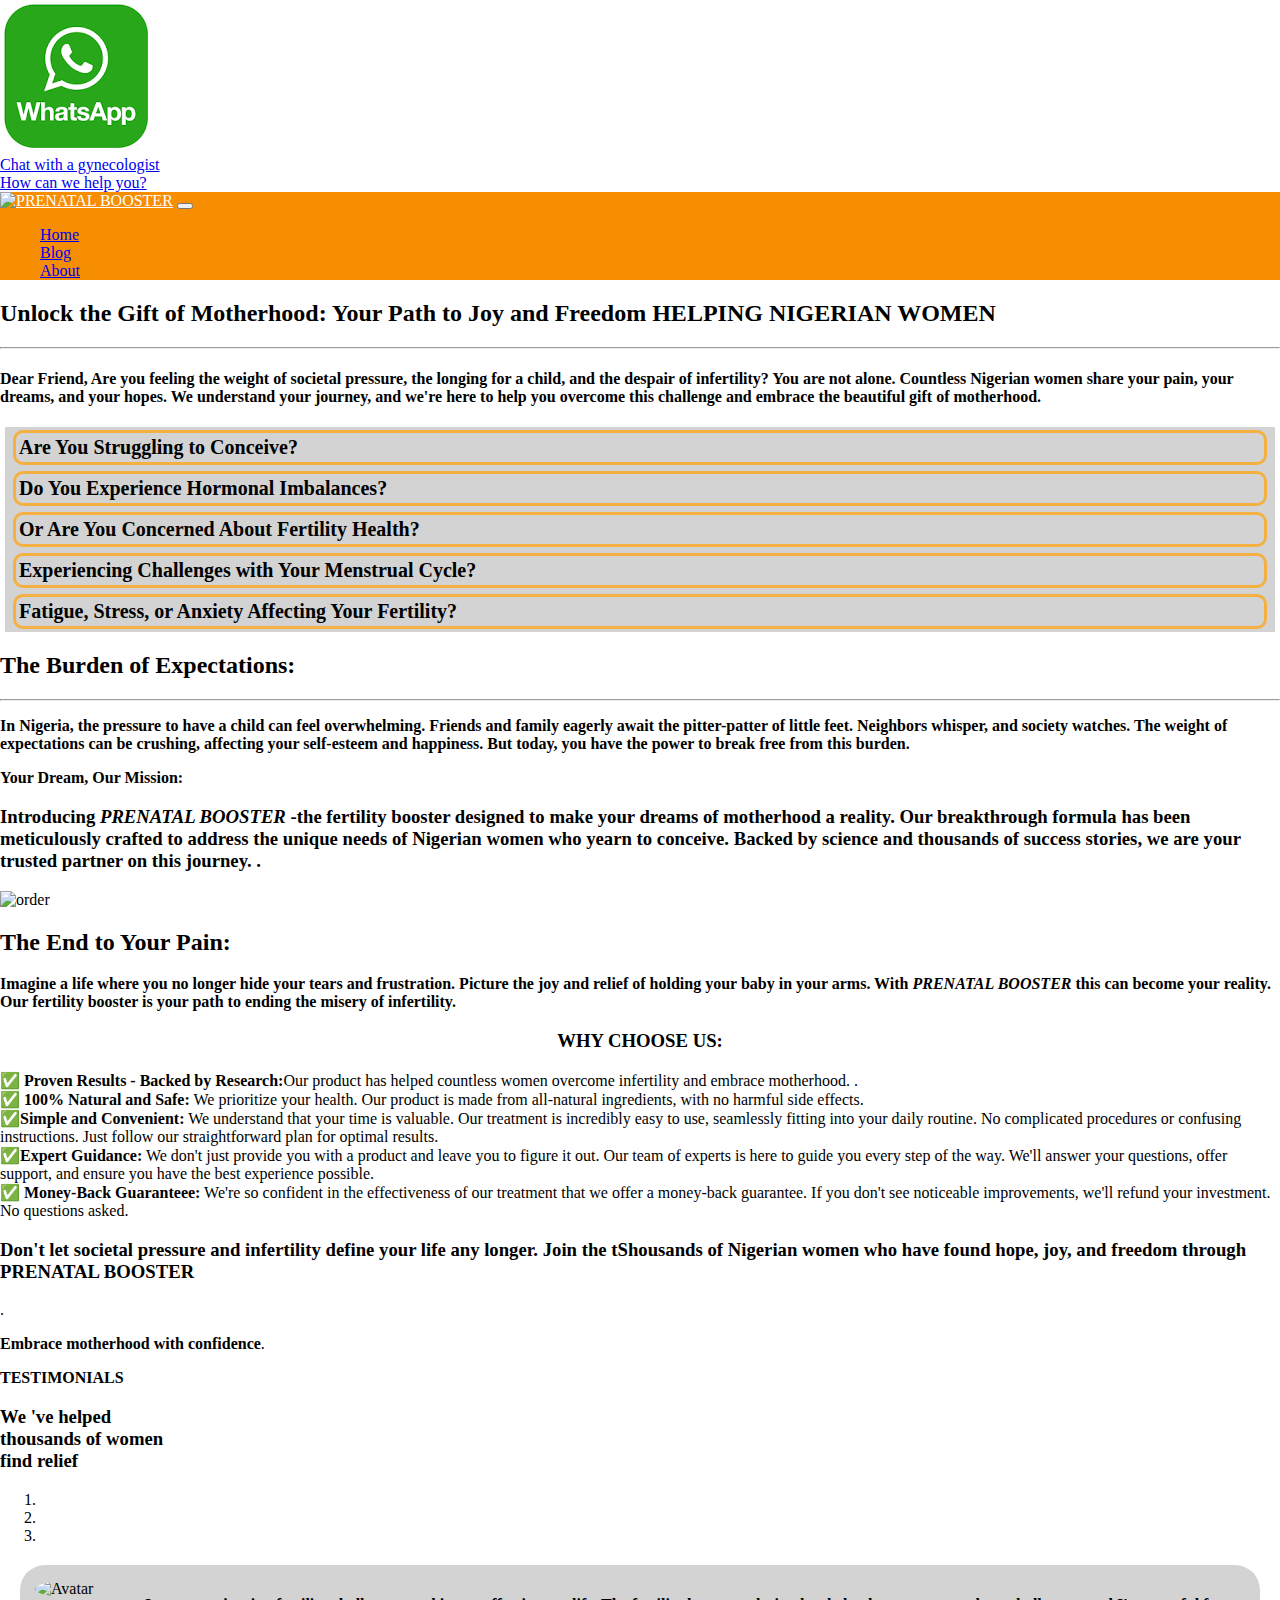
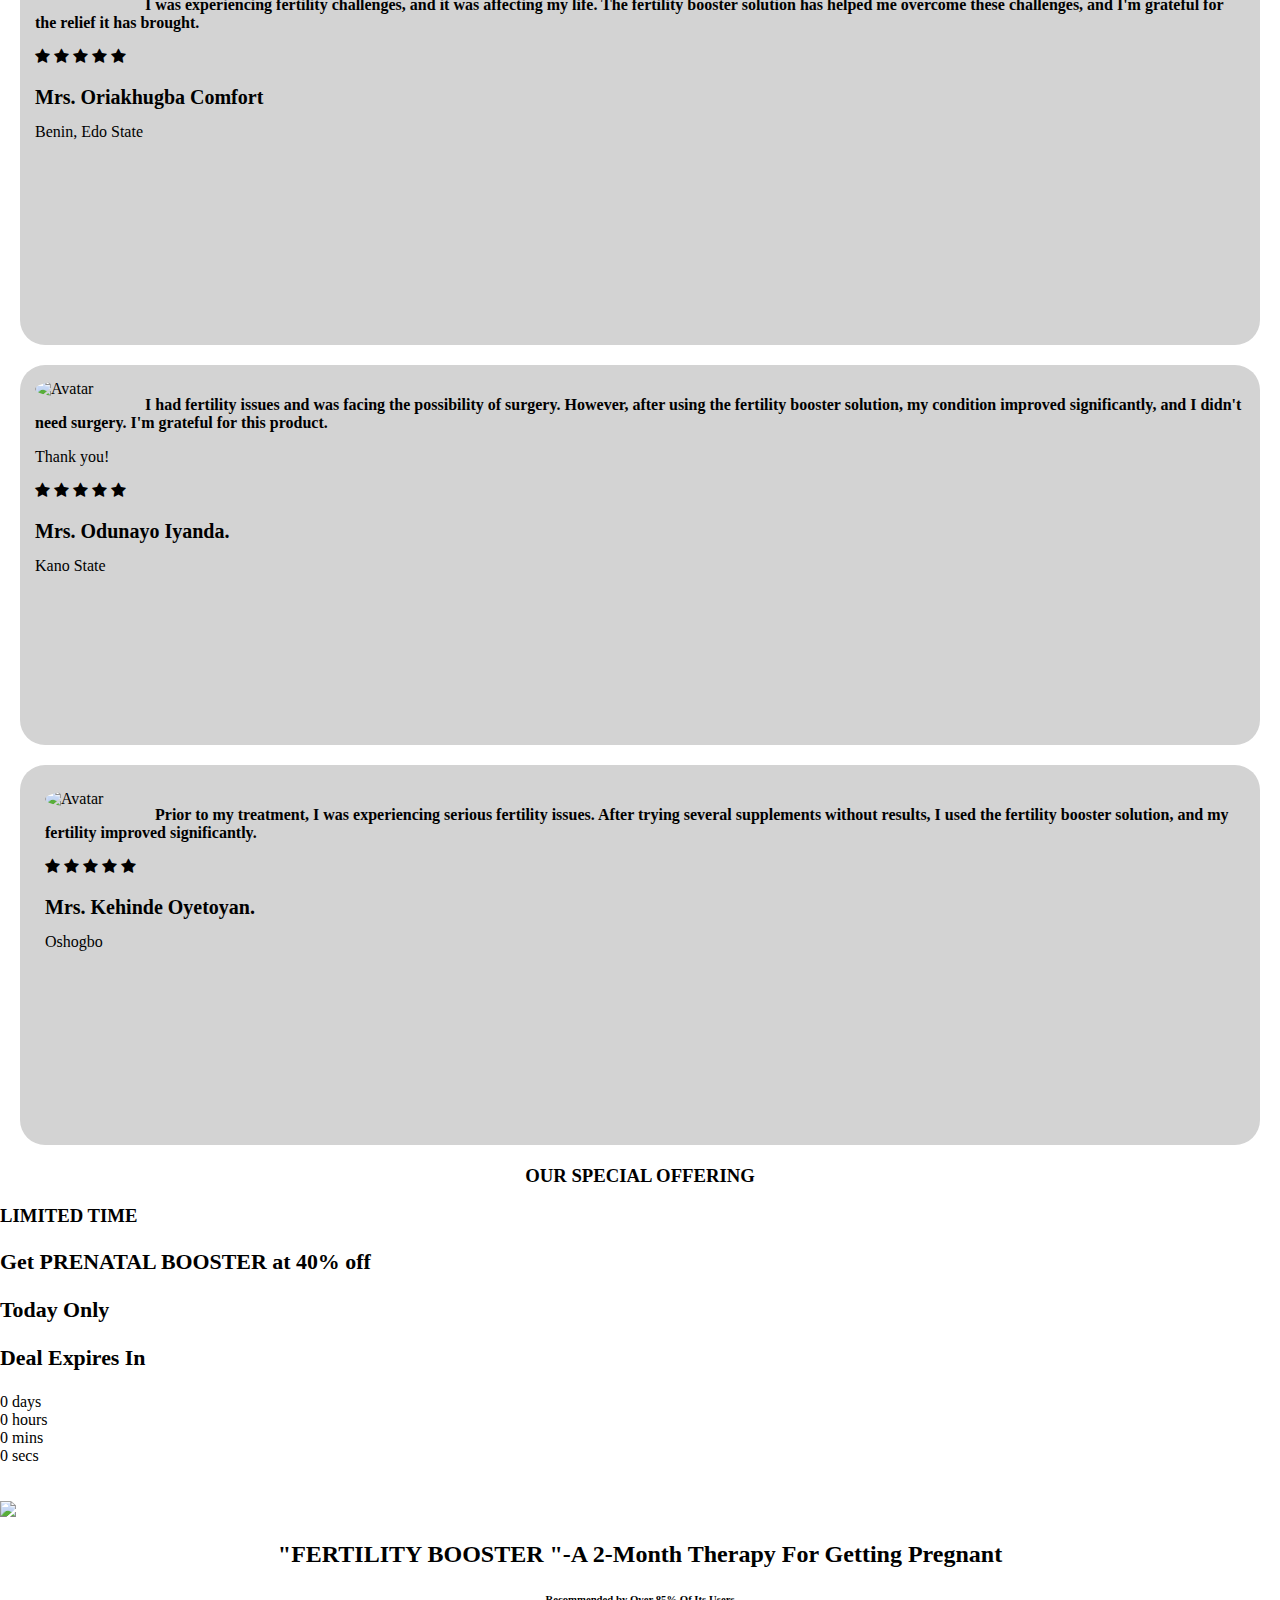
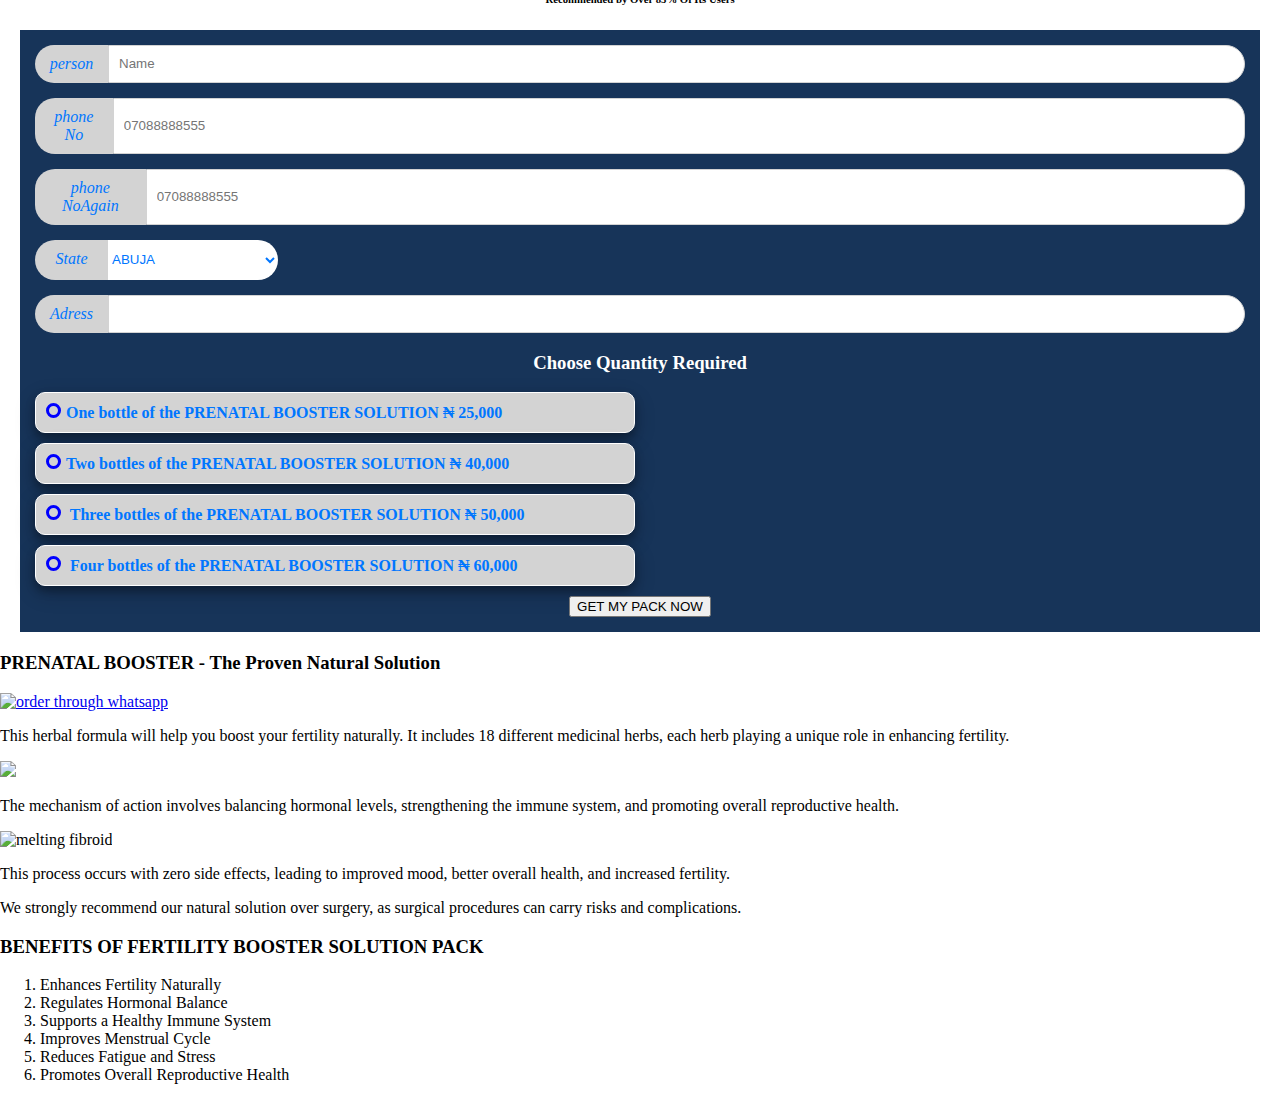
==== commit 5a347016: "Update fertile.html" ====
--- a/fertile.html
+++ b/fertile.html
@@ -1,24 +1,43 @@
 <!DOCTYPE html>
 <html lang='en'>
 <head>
-<!-- Google Tag Manager -->
-<script>(function(w,d,s,l,i){w[l]=w[l]||[];w[l].push({'gtm.start':
-new Date().getTime(),event:'gtm.js'});var f=d.getElementsByTagName(s)[0],
-j=d.createElement(s),dl=l!='dataLayer'?'&l='+l:'';j.async=true;j.src=
-'https://www.googletagmanager.com/gtm.js?id='+i+dl;f.parentNode.insertBefore(j,f);
-})(window,document,'script','dataLayer','GTM-TVCT9D2');</script>
-<!-- End Google Tag Manager -->
+
+  <!-- Google tag (gtag.js) -->
+<script async src="https://www.googletagmanager.com/gtag/js?id=AW-11356572586"></script>
+<script>
+  window.dataLayer = window.dataLayer || [];
+  function gtag(){dataLayer.push(arguments);}
+  gtag('js', new Date());
+
+  gtag('config', 'AW-11356572586');
+</script>
+<!-- Event snippet for button click (1) conversion page
+In your html page, add the snippet and call gtag_report_conversion when someone clicks on the chosen link or button. -->
+<script>
+function gtag_report_conversion(url) {
+  var callback = function () {
+    if (typeof(url) != 'undefined') {
+      window.location = url;
+    }
+  };
+  gtag('event', 'conversion', {
+      'send_to': 'AW-11356572586/crRECKrCqekYEKqXnqcq',
+      'event_callback': callback
+  });
+  return false;
+}
+</script>
+
+ 
 <meta charset="UTF-8" />
 <meta name="viewport" content="width=device-width, initial-scale=1.0">
-<!-- CSS only -->
-
 
 <title>
-LASTING SOLUTION TO INFERTILITY</title>
-<meta name="description" content=" learn how to shrink OVU enlargement, cure enlarged OVU, end painful urination and other Uti">
+LASTING SOLUTION TO FIBROID</title>
+<meta name="description" content=" learn how to shrink FIBROID, fallopian tube blockage, end painful urination and other Uti">
 <meta name ="keywords"
-content="OVU,OVU cure, OVU diaease,OVU enlargement,painful urination,urine,frequent urination,urine,prostatitis">
-<meta name="google-site-verification" content="vgA1bREs25Ir9dt-okE1W1crU0TemGlVudhgV79k9ss" />
+content="fibroid,fibroid symptons, uterine fibroids,fibroid treatment, painful urination,urine,frequent urination,urine,">
+
 <link rel="stylesheet" href="https://cdn.jsdelivr.net/npm/bootstrap@4.5.3/dist/css/bootstrap.min.css" 
 integrity="sha384-TX8t27EcRE3e/ihU7zmQxVncDAy5uIKz4rEkgIXeMed4M0jlfIDPvg6uqKI2xXr2" crossorigin="anonymous">
 <link rel="preconnect" href="https://fonts.googleapis.com">
@@ -26,14 +45,14 @@
 <link href="https://fonts.googleapis.com/css2?family=Arvo:wght@700&display=swap" rel="stylesheet">
 <link rel="stylesheet"
     href="https://maxcdn.bootstrapcdn.com/font-awesome/4.5.0/css/font-awesome.min.css" type="text/css">
-    <a class="whats-app" href="https://api.whatsapp.com/send?phone=2349155038724&text=Good%20day%20Are%20you%20intrested%20in%20getting%20your%20enlarged%20OVU%20shrink."
-      target="_blank">
-    <i class="fa fa-whatsapp my-float"></i>
-   </a>
+    <div class="whatsapp-icon">
+            <a href="https://api.whatsapp.com/send?phone=2349151625737&text=Good%20day%20Are%20you%20interested%20in%20getting%20your%20endometriosis%20crushed." target="_blank">
+              <img src="Img/download.png" alt="WhatsApp Icon">
+             <div class="overlay-text">Chat with a gynecologist <br>How can we help you?</div>
+            </a>
+           </div>
     <link rel ="canonical" href="blives.xyz/index.html"/>
    <link rel="stylesheet" type="text/css" href="boblives.css">
-   <link rel="stylesheet" href="https://cdnjs.cloudflare.com/ajax/libs/font-awesome/4.7.0/css/font-awesome.min.css">
-   <link href="https://cdn.jsdelivr.net/npm/bootstrap@5.2.0-beta1/dist/css/bootstrap.min.css" rel="stylesheet" integrity="sha384-0evHe/X+R7YkIZDRvuzKMRqM+OrBnVFBL6DOitfPri4tjfHxaWutUpFmBp4vmVor" crossorigin="anonymous">
      <script stype="text/javascript">
      function validateemail(){
     var x=document.Myform.email.value;
@@ -48,19 +67,19 @@
 
      </script>
     <!-- Global site tag (gtag.js) - Google Analytics -->
-<script async src="https://www.googletagmanager.com/gtag/js?id=UA-223067348-1">
+<script async src="https://www.googletagmanager.com/gtag/js?id=UA-209765770-1">
 </script>
 <script>
   window.dataLayer = window.dataLayer || [];
   function gtag(){dataLayer.push(arguments);}
   gtag('js', new Date());
 
-  gtag('config', 'UA-223067348-1');
+  gtag('config', 'UA-209765770-1');
 </script>
 </head>
 <body>
 <!-- Google Tag Manager (noscript) -->
-<noscript><iframe src="https://www.googletagmanager.com/ns.html?id=GTM-TVCT9D2"
+<noscript><iframe src="httpsl://www.googletagmanager.com/ns.html?id=GTM-TVCT9D2"
 height="0" width="0" style="display:none;visibility:hidden"></iframe></noscript>
 <!-- End Google Tag Manager (noscript) -->
 <script src="https://code.jquery.com/jquery-3.5.1.min.js" integrity="sha256-9/aliU8dGd2tb6OSsuzixeV4y/faTqgFtohetphbbj0=" crossorigin="anonymous"></script>
@@ -68,7 +87,7 @@
 
 <nav class="navbar navbar-expand-md">
    <a class="navbar-brand" href="index.html">
-   <img class="logo" src="img/logo.png" alt="Fertility Formula"/></a>
+   <img class="logo" src="img/logogo.png" alt="PRENATAL BOOSTER"/></a>
         <button class="navbar-toggler navbar-dark" type="button" data-toggle="collapse" data-target="#main-navigation">
       	   <span class="navbar-toggler-icon"></span>
    </button>
@@ -86,583 +105,327 @@
       </ul>
     </div>
 </nav> 
-<h2 class="refund">NEW BREAKTHROUGH TREATMENT FOR INFERTILITY IN WOMAN, OVARIAN CYST, HORMONAL INBALANCE, ENDOMETRIOSIS, INABILITY TO REPRODUCE, CONCEPTION, STERILITY <br><span class ="hassle"> AND STILLBIRTH <br></span>HELPING NIGERIAN WOMMEN GIVE BIRTH WITHOUT IVF OR SURGERY</h2>
-<hr>
-<h2 class="hame">Finally A Proven Way To Get Pregnant And Give Birth Without IVF, IUI or surgery</h2>
-<div style="margin:5px">Get evidence-based treatment and solutions that helps to provide relief for womem who suffer from
-   getting pregnant, hormonal inbalance,
- or need to put and an end to their infertility</div>
-<h4 class="hame">Dear Ma, We Get It Living with Infertility Can Be Hard</h4>
-<div><p>Infertility is a term doctors use if a woman hasn't been able to get pregnant after at
-  least one year of trying. If a woman keeps having miscarriages, it is also clled infertility. </p>
-  <p>Female infertility can result from physical problems, hormone problems, and lifestyle or environmental factors</p>
-  </div>
-<div class="symptons" id="wraprse">
-      <div class="box">Are You Frustrated ABout Being Unable To Give Birth</div>
-      <div class="box">Or The Threat And Pressure From Family or The name calling barren</div>
-      <div class="box">And the irregularities in your Periods</div>
-      <div class="box">Or perhaps worse painful miscarriages</div>
-      <div class="box"> Chronic Vaginal Discharge </div>
-      </div></div>
-      <div style="text-align: center;">
-  <img class="fertile" src="img/infertility.jfif"></div>
-  
-<p class="bph"><b>You are reading this right now, because in some way shape or form, you are having problems regarding your
-       fertility or ovarian cyst.</b></p>
-   <h3 class="definition"><strong>We Have Got Good News For You</strong></h3>
-     <p class="bph">Imagine a new you with your baby in your hands</p>
-     <p>We have gotten a proven formula helping women fertiliy promoting hormonal balannce and reproduction</p>
-      <p class="bph">Do you know having a kid without the expensive ivf or iui is very  possible</p>
-   <div class="common"><strong>TESTIMONIALS</strong></div>
-  <h3 class="help">We 've helped <br> thousands of women <br>have babies</h3>
-  <div class="bd-example">
-        <div id="carouselExampleCaptions" class="carousel slide" data-ride="carousel">
-            <a class="carousel-control-prev" href="#carouselExampleCaptions" role="button" data-slide="prev">
-                <span class="carousel-control-prev-icon" aria-hidden="true"></span>
-                <span class="sr-only">Previous</span>
-            </a>
-            <a class="carousel-control-next" href="#carouselExampleCaptions" role="button" data-slide="next">
-                <span class="carousel-control-next-icon" aqqria-hidden="true"></span>
-                <span class="sr-only">Next</span>
-            </a>
-
-            <ol class="carousel-indicators">
-                <li data-target="#carouselExampleCaptions" data-slide-to="0" class="active"></li>
-                <li data-target="#carouselExampleCaptions" data-slide-to="1"></li>
-                <li data-target="#carouselExampleCaptions" data-slide-to="2"></li>
-            </ol>
-            <div class="carousel-inner" style="margin-top: 10px;">
-                <div class="carousel-item active">
-                    <div class="d-block w-70 text-dark"
-                        style="background-color: lightgrey; height: 350px; margin: 20px; border-radius: 25px ; padding: 15px;">
-                        <img src="img/bsis.jpg" alt="Avatar"
-                            style="width:90px; float:left; margin-right: 20px; border-radius: 50%;">
-                        <p>Coming from an average Nigerian family, i got loans to tried an ivf and it was not succesful. i gave up and left my fate 
-                          for God until i stumbled across your page online and after two months i got pregnant </p>
-                        <p>Thank you!</p>
-                        <span class="fa fa-star checked"></span>
-                        <span class="fa fa-star checked"></span>
-                        <span class="fa fa-star checked"></span>
-                        <span class="fa fa-star checked"></span>
-                        <span class="fa fa-star"></span>
-                        </p>
-
-                        <p style="font-size: 20px; font-weight: bolder; font-style: arial; margin-bottom: -2px;">
-                            Oyelede Racheal</p>
-                        <p>Benin, Edo State</p>
-
-                    </div>
-                </div>
-                <div class="carousel-item">
-                    <div class="d-block w-70 text-dark"
-                        style="background-color: lightgrey; height: 350px; margin: 20px; border-radius: 25px ; padding: 15px;">
-                        <img src="img/mum.jpg" alt="Avatar"
-                            style="width:90px; float:left; margin-right: 20px; border-radius: 50%;">
-                        <p>My infertility was due to my fibroids and cyst i was given a drug to shrink my fibroid and the OVUcure 
-                          and i am now a proud mum of a bouncing baby girl</p>
-                        <p>
-                        <p>Thank you!</p>
-                        <span class="fa fa-star checked"></span>
-                        <span class="fa fa-star checked"></span>
-                        <span class="fa fa-star checked"></span>
-                        <span class="fa fa-star"></span>
-                        <span class="fa fa-star"></span>
-                        </p>
-
-                        <p style="font-size: 20px; font-weight: bolder; font-style: arial; margin-bottom: -2px;">
-                            Joy Abiola.</p>
-                        <p>Kano State</p>
-
-                    </div>
-                </div>
-                <div class="carousel-item">
-                    <div class="d-block w-70 text-dark"
-                        style="background-color: lightgrey; height: 350px; margin: 20px; border-radius: 25px ; padding: 25px;">
-                        <img src="img/haruna.jpg" alt="Avatar"
-                            style="width:90px; float:left; margin-right: 20px; border-radius: 50%;">
-                        <p>We now have $ex spontaneously mutiple times a week, which was impossible before gettting the OVU  solution </p>
-                        <p>
-                        <p>Thank you!</p>
-                        <span class="fa fa-star checked"></span>
-                        <span class="fa fa-star checked"></span>
-                        <span class="fa fa-star checked"></span>
-                        <span class="fa fa-star"></span>
-                        <span class="fa fa-star"></span>
-                        </p>
-
-                        <p style="font-size: 20px; font-weight: bolder; font-style: arial; margin-bottom: -2px;">
-                            Iyanu Oyetoyan.</p>
-                        <p>Oshogbo</p>
-
+        <div class="container">
+            <h2 class="refund">Unlock the Gift of Motherhood: <span class="hassle">Your Path to Joy and Freedom </span> HELPING NIGERIAN WOMEN</h2>
+            <hr>
+            <h4 class="hame">Dear Friend,
+
+Are you feeling the weight of societal pressure, the longing for a child, and the despair of infertility? You are not alone. Countless Nigerian women share your pain, your dreams, and your hopes. We understand your journey, and we're here to help you overcome this challenge and embrace the beautiful gift of motherhood.
+</h4>
+        </div>
+    </header>
+
+    <!-- Introduction Section -->
+    <section id="introduction">
+        <div class="container">
+            <div class="row">
+                <div class="col-md-12">
+                    <div class="symptons" id="wraprse">
+                        <div class="box">Are You Struggling to Conceive?</div>
+                        <div class="box">Do You Experience Hormonal Imbalances?</div>
+                        <div class="box">Or Are You Concerned About Fertility Health?</div>
+                        <div class="box">Experiencing Challenges with Your Menstrual Cycle?</div>
+                        <div class="box">Fatigue, Stress, or Anxiety Affecting Your Fertility?</div>
                     </div>
                 </div>
             </div>
-
-        </div>
-    </div>
-     
+        </div>
+    </section>
+    <h2 class="refund">The Burden of Expectations:</h2>
+     <hr>
+      <p class="hame"><b>In Nigeria, the pressure to have a child can feel overwhelming. Friends and family eagerly await the pitter-patter of little feet. Neighbors whisper, and society watches. The weight of expectations can be crushing, affecting your self-esteem and happiness. But today, you have the power to break free from this burden.</p></b>
+      <p class="hame"><b>Your Dream, Our Mission:</b></p>
+      <h3 class="hame"><span class="hassle">Introducing  <em>PRENATAL BOOSTER</em> -the fertility booster designed to make your dreams of motherhood a reality. Our breakthrough formula has been meticulously crafted to address the unique needs of Nigerian women who yearn to conceive. Backed by science and thousands of success stories, we are your trusted partner on this journey. 
+          .</h3>
+<img src="img/whatsapp.png" alt="order"/>
+<h2 class="refund">The End to Your Pain:</h2>
+<p><b>Imagine a life where you no longer hide your tears and frustration. Picture the joy and relief of holding your baby in your arms. With <em>PRENATAL BOOSTER</em> this can become your reality. Our fertility booster is your path to ending the misery of infertility.
+</b></p>
+ <h3 class="definition"><center>WHY CHOOSE US:</h3></center>
+  <li><b>✅ Proven Results - Backed by Research:</b>Our product has helped countless women overcome infertility and embrace motherhood.
+.</li>
+  <li><b>✅ 100% Natural and Safe:</b>  We prioritize your health. Our product is made from all-natural ingredients, with no harmful side effects.</li>
+  <li><b>✅Simple and Convenient:</b> We understand that your time is valuable. Our treatment is incredibly easy to use, seamlessly fitting into your daily routine. No complicated procedures or confusing instructions. 
+       Just follow our straightforward plan for optimal results.</li>
+  <li><b>✅Expert Guidance:</b> We don't just provide you with a product and leave you to figure it out. Our team of experts is here to guide you every step of the way.
+       We'll answer your questions, offer support, and ensure you have the best experience possible.</li>
+  <li><b>✅ Money-Back Guaranteee:</b> We're so confident in the effectiveness of our treatment that we offer a money-back guarantee.
+       If you don't see noticeable improvements, we'll refund your investment. No questions asked.</li>
+ 
+</ol></b>
+     <h3 class="hame"> Don't let societal pressure and infertility define your life any longer. Join the tShousands of Nigerian women who have found hope, joy, and freedom through PRENATAL BOOSTER</h3>. 
+    <p> <b> Embrace motherhood with confidence</b>.</p>
+  
+   <div class="common"><strong>TESTIMONIALS</strong></div>
+<h3 class="help">We 've helped <br> thousands of women <br>find relief</h3>
+<div class="bd-example">
+  <div id="carouselExampleCaptions" class="carousel slide" data-ride="carousel">
+    <a class="carousel-control-prev" href="#carouselExampleCaptions" role="button" data-slide="prev">
+      <span class="carousel-control-prev-icon" aria-hidden="true"></span>
+      <span class="sr-only">Previous</span>
+    </a>
+    <a class="carousel-control-next" href="#carouselExampleCaptions" role="button" data-slide="next">
+      <span class="carousel-control-next-icon" aqqria-hidden="true"></span>
+      <span class="sr-only">Next</span>
+    </a>
+
+    <ol class="carousel-indicators">
+      <li data-target="#carouselExampleCaptions" data-slide-to="0" class="active"></li>
+      <li data-target="#carouselExampleCaptions" data-slide-to="1"></li>
+      <li data-target="#carouselExampleCaptions" data-slide-to="2"></li>
+    </ol>
+    <div class="carousel-inner" style="margin-top: 10px;">
+      <div class="carousel-item active">
+        <div class="d-block w-70 text-dark" style="background-color: lightgrey; height: 380px; margin: 20px; border-radius: 25px ; padding: 15px;" >      
+           <img src="img/mum.jpg" alt="Avatar" style="width:90px; float:left; margin-right: 20px; border-radius: 50%;">
+          <p><b>I was experiencing fertility challenges, and it was affecting my life. The fertility booster solution has helped me overcome these challenges, and I'm grateful for the relief it has brought.</b></p>   
+            <span class="fa fa-star checked"></span>
+            <span class="fa fa-star checked"></span>
+            <span class="fa fa-star checked"></span>
+            <span class="fa fa-star checked"></span>
+            <span class="fa fa-star"></span>  
+            </p>
+
+            <p style="font-size: 20px; font-weight: bolder; font-style: arial; margin-bottom: -2px;">Mrs. Oriakhugba Comfort</p>
+            <p>Benin, Edo State</p>
+            
+        </div>
+      </div>
+      <div class="carousel-item">
+        <div class="d-block w-70 text-dark" style="background-color: lightgrey; height: 380px; margin: 20px; border-radius: 25px ; padding: 15px;" >      
+           <img src="img/bsis.jpg" alt="Avatar" style="width:90px; float:left; margin-right: 20px; border-radius: 50%;">
+          <p><b>I had fertility issues and was facing the possibility of surgery. However, after using the fertility booster solution, my condition improved significantly, and I didn't need surgery. I'm grateful for this product.</b><p>
+            <p>Thank you!</p>
+            <span class="fa fa-star checked"></span>
+            <span class="fa fa-star checked"></span>
+            <span class="fa fa-star checked"></span>
+            <span class="fa fa-star"></span>
+            <span class="fa fa-star"></span>  
+            </p>
+
+            <p style="font-size: 20px; font-weight: bolder; font-style: arial; margin-bottom: -2px;">Mrs. Odunayo Iyanda.</p>
+            <p>Kano State</p>
+            
+        </div>
+      </div>
+      <div class="carousel-item">
+        <div class="d-block w-70 text-dark" style="background-color: lightgrey; height: 380px; margin: 20px; border-radius: 25px ; padding: 25px;" >      
+        <img src="img/blood.jpeg" alt="Avatar" style="width:90px; float:left; margin-right: 20px; border-radius: 50%;">
+          <p><b>Prior to my treatment, I was experiencing serious fertility issues. After trying several supplements without results, I used the fertility booster solution, and my fertility improved significantly.</b></p>
+            <span class="fa fa-star checked"></span>
+            <span class="fa fa-star checked"></span>
+            <span class="fa fa-star checked"></span>
+            <span class="fa fa-star"></span>
+            <span class="fa fa-star"></span>  
+            </p>
+
+            <p style="font-size: 20px; font-weight: bolder; font-style: arial; margin-bottom: -2px;">Mrs. Kehinde Oyetoyan.</p>
+            <p>Oshogbo</p>
+            
+        </div>
+      </div>
+    </div>
+
+  </div>
     <h3 class="sof"><center> OUR SPECIAL OFFERING</center></h3>
-     <h3 class="offer"> LIMITED TIME <br>
-     <div>
-     <h3>Get OVU Solution at 40% off and Buy Two Get One For Free </h3>
-     <h3>Today Only</h3>
-     <h3>Deal Expires In</h3>
-     </h3>
-     <div class="timer">
-     <div class="days">
-     <span id="days_left"> 0</span>
-     days
+    <h3 class="offer"> LIMITED TIME <br>
+    <div>
+    <h3>Get PRENATAL BOOSTER  at 40% off </h3>
+    <h3>Today Only</h3>
+    <h3>Deal Expires In</h3>
+    </h3>
+    <div class="timer">
+    <div class="days">
+    <span id="days_left"> 0</span>
+    days
+    </div>
+    <div class="hours">
+    <span id="hours_left"> 0 </span>
+    hours
+    </div>
+    <div class="mins">
+    <span id="mins_left"> 0 </span>
+    mins
+    </div>
+    <div class="secs">
+    <span id="secs_left"> 0 </span>
+    secs
+    </div>
+    </div>
+    </div>
+    </div>
+    </div><br><br>
+    <script type="text/javascript">000000
+    function countdown() {
+    const today = new Date();
+    var offerDate = new Date('25 October 2023');
+    
+    //If offer ends reset to new value
+    if (today.getSeconds() == offerDate.getSeconds()) {
+    offerDate = resetOfferDate();
+    }
+    
+    //offerTime will have the total milliseconds 
+    const offerTime = offerDate - today;
+    
+    // 1 sec= 1000 ms
+    // 1 min = 60 sec
+    // 1 hour = 60 mins
+    // 1 day = 24 hours
+    const offerDays = Math.floor(offerTime / (1000 * 60 * 60 * 24));
+    const offerHours = Math.floor((offerTime / (1000 * 60 * 60) % 24));
+    const offerMins = Math.floor((offerTime / (1000 * 60) % 60));
+    const offerSecs = Math.floor((offerTime / 1000) % 60);
+    
+    const days_el = document.getElementById("days_left");
+    days_el.innerHTML = offerDays;
+    const hours_el = document.getElementById("hours_left");
+    hours_el.innerHTML = offerHours;
+    const mins_el = document.getElementById("mins_left");
+    mins_el.innerHTML = offerMins;
+    const secs_el = document.getElementById("secs_left");
+    secs_el.innerHTML = offerSecs;
+    }
+    
+    function resetOfferDate() {
+    const futureDate = new Date();
+    futureDate.setDate(futureDate.getDate() + 15);
+    return futureDate;
+    }
+    
+    setInterval(countdown, 1000);
+    </script>
+    <img src="img/product.jpg"/>
+
+    <h2 class="therapy"><center> "FERTILITY BOOSTER "-A 2-Month Therapy For Getting Pregnant</center></h2>
+    <h6 class="bph"><b><center><strong>Recommended by Over 85% Of Its Users</strong></center></center></b></h6>
+    <div class="form-container">
+    <form name="contact" netlify>
+    
+    <div class="input-cnt">
+    <i class="material-icons">person</i>
+    <input type="text" placeholder="Name" name="Name" />
+    </div>
+    <div class="input-cnt">
+    <i class="material-icons">phone No </i>
+    <input type="Tel"  name="Phone no" placeholder="07088888555" 
+    minlenght="11" pattern="\d{11}" title="Please check your number well"  required/>
+    </div>
+    <div class="input-cnt">
+    <i class="material-icons">phone NoAgain</i>
+    <input type="Tel"  name="Phone no" placeholder="07088888555" 
+    minlenght="11" pattern="\d{11}" title="Please check your number well"  required/>
+    </div>
+    <div class="input-cnt">
+    <i class="material-icons">State</i>
+    <div class="custom_select">
+    <selct class="select" type="Option" placeholder="State" name="state" required/>
+    <select name="States_of_Nigeria" id="select" placeholder="state" >
+    <option value="ABUJA FCT">ABUJA</option>
+    <option value="ABIA">ABIA</option>
+    <option value="ADAMAWA">ADAMAWA</option>
+    <option value="AKWA IBOM">AKWA IBOM</option>
+    <option value="BAUCHI">BAUCHI</option>
+    <option value="BAYELSA">BAYELSA</option>
+    <option value="BENUE">BENUE</option>
+    <option value="BORNO">BORNO </option>
+    <option value="CROSS RIVER">CROSS RIVER</option>
+    <option value="DELTA">DELTA</option>
+    <option value="EBONYI">EBONYI</option>
+    <option value="EDO">EDO</option>
+    <option value="EKITI">EKITI</option>
+    <option value="ENUGU">ENUGU</option>
+    <option value="GOMBE">GOMBE</option>
+    <option value="IMO">IMO</option>
+    <option value="JIGAWA">JIGAWA</option>
+    <option value="KADUNA">KADUNA</option>
+    <option value="KANO">KANO</option>
+    <option value="KATSINA">KATSINA</option>
+    <option value="KEBBI">KEBBI</option>
+    <option value="KOGI">KOGI</option>
+    <option value="KWARA">KWARA</option>
+    <option value="LAGOS">LAGOS</option>
+    <option value="NASSARAWA">NASSARAWA</option>
+    <option value="NIGER">NIGER</option>
+    <option value="OGUN">OGUN</option>
+    <option value="ONDO">ONDO</option>
+    <option value="OSUN">OSUN</option>
+    <option value="OYO">OYO</option>
+    <option value="PLEATEU">PLEATEU</option>
+    <option value="RIERS">RIVERS</option>
+    <option value="SOKOTO">SOKOTO</option>
+    <option value="TARABA">TARABA</option>
+    <option value="YOBE">YOBE</option>
+    <option value="ZAMFARA">ZAMFARA</option>
+    
+    </select>
+    </div>
+    </div>
+    <div class="input-cnt">
+    <i class="material-icons">Adress</i>
+    <input type="text" " name="Location" required/>
+    </div>
+    <h3><center>Choose Quantity Required</center></h3>
+    <input type="radio" name="amount" value="1bottle" id="1bottle" />
+    <label  for="1bottle"><span></span><b>One bottle of the PRENATAL BOOSTER SOLUTION &#8358 25,000</b> </label>
+    <input type="radio" name="amount" value="2bottle" id="2bottle" />
+    <label for="2bottle"><span></span><b>Two bottles of the PRENATAL BOOSTER SOLUTION  &#8358 40,000</b></label>
+    
+    <input type="radio" name="amount" value="3bottle" id="3bottle" />
+    <label for="3bottle"><span></span><b> Three bottles of the  PRENATAL BOOSTER SOLUTION  &#8358 50,000</b> </label>
+    
+    <input type="radio" name="amount" value="4bottle" id="4bottle" />
+    <label for="4bottle"><span></span><b> Four bottles of the PRENATAL BOOSTER SOLUTION &#8358 60,000</b> </label>
+    <input type="hidden" name="conversion" value="button_click">
+       <center> <button type="submit" id="submit-button" class="call-to-action-button" onclick="gtag_report_conversion();">GET MY PACK NOW</button> </center>
      </div>
-     <div class="hours">
-     <span id="hours_left"> 0 </span>
-     hours
-     </div>
-     <div class="mins">
-     <span id="mins_left"> 0 </span>
-     mins
-     </div>
-     <div class="secs">
-     <span id="secs_left"> 0 </span>
-     secs
-     </div>
-     </div>
-     </div>
-     </div>
-     </div><br><br>
-     <script type="text/javascript">000000
-     function countdown() {
-     const today = new Date();
-     var offerDate = new Date('22 June 2023');
-     
-     //If offer ends reset to new value
-     if (today.getSeconds() == offerDate.getSeconds()) {
-     offerDate = resetOfferDate();
-     }
-     
-     //offerTime will have the total millseconds 
-     const offerTime = offerDate - today;
-     
-     // 1 sec= 1000 ms
-     // 1 min = 60 sec
-     // 1 hour = 60 mins
-     // 1 day = 24 hours
-     const offerDays = Math.floor(offerTime / (1000 * 60 * 60 * 24));
-     const offerHours = Math.floor((offerTime / (1000 * 60 * 60) % 24));
-     const offerMins = Math.floor((offerTime / (1000 * 60) % 60));
-     const offerSecs = Math.floor((offerTime / 1000) % 60);
-     
-     const days_el = document.getElementById("days_left");
-     days_el.innerHTML = offerDays;
-     const hours_el = document.getElementById("hours_left");
-     hours_el.innerHTML = offerHours;
-     const mins_el = document.getElementById("mins_left");
-     mins_el.innerHTML = offerMins;
-     const secs_el = document.getElementById("secs_left");
-     secs_el.innerHTML = offerSecs;
-     }
-     
-     function resetOfferDate() {
-     const futureDate = new Date();
-     futureDate.setDate(futureDate.getDate() + 15);
-     return futureDate;
-     }
-     
-     setInterval(countdown, 1000);
-     </script>
-     <img class ="brand" src="img/Sensilab.jpg"/>
-     
-     <h6 class="bph"><b><center><strong>Little Known Women Fertility Formula</center></b></strong></h6>
-     <h2 class="therapy"><center> "OVU SOLUTION"-A 21-Day Therapy For Infertility</center></h2>
-     <h6 class="bph"><b><center><strong>Recommended by Over 85% Of It Users</strong></center></center></b></h6>
-     <div class="form-container">
-     <form id="contactform" action="https://formspree.io/f/xeqvnlve"
-     name="my" onsubmit="return(validate())" method="post">
-     
-     <div class="input-cnt">
-     <i class="material-icons">person</i>
-     <input type="text" placeholder="Name" name="Name" />
-     </div>
-     <div class="input-cnt">
-     <i class="material-icons">phone No </i>
-     <input type="Tel"  name="Phone no" placeholder="07088888555" 
-     minlenght="11" pattern="\d{11}" title="Please check your number well"  required/>
-     </div>
-     <div class="input-cnt">
-     <i class="material-icons">phone NoAgain</i>
-     <input type="Tel"  name="Phone no" placeholder="07088888555" 
-     minlenght="11" pattern="\d{11}" title="Please check your number well"  required/>
-     </div>
-     <div class="input-cnt">
-     <i class="material-icons">State</i>
-     <div class="custom_select">
-     <selct class="select" type="Option" placeholder="State" name="state" required/>
-     <select name="States_of_Nigeria" id="select" placeholder="state" >
-     <option value="ABUJA FCT">ABUJA</option>
-     <option value="ABIA">ABIA</option>
-     <option value="ADAMAWA">ADAMAWA</option>
-     <option value="AKWA IBOM">AKWA IBOM</option>
-     <option value="BAUCHI">BAUCHI</option>
-     <option value="BAYELSA">BAYELSA</option>
-     <option value="BENUE">BENUE</option>
-     <option value="BORNO">BORNO </option>
-     <option value="CROSS RIVER">CROSS RIVER</option>
-     <option value="DELTA">DELTA</option>
-     <option value="EBONYI">EBONYI</option>
-     <option value="EDO">EDO</option>
-     <option value="EKITI">EKITI</option>
-     <option value="ENUGU">ENUGU</option>
-     <option value="GOMBE">GOMBE</option>
-     <option value="IMO">IMO</option>
-     <option value="JIGAWA">JIGAWA</option>
-     <option value="KADUNA">KADUNA</option>
-     <option value="KANO">KANO</option>
-     <option value="KATSINA">KATSINA</option>
-     <option value="KEBBI">KEBBI</option>
-     <option value="KOGI">KOGI</option>
-     <option value="KWARA">KWARA</option>
-     <option value="LAGOS">LAGOS</option>
-     <option value="NASSARAWA">NASSARAWA</option>
-     <option value="NIGER">NIGER</option>
-     <option value="OGUN">OGUN</option>
-     <option value="ONDO">ONDO</option>
-     <option value="OSUN">OSUN</option>
-     <option value="OYO">OYO</option>
-     <option value="PLEATEU">PLEATEU</option>
-     <option value="RIERS">RIVERS</option>
-     <option value="SOKOTO">SOKOTO</option>
-     <option value="TARABA">TARABA</option>
-     <option value="YOBE">YOBE</option>
-     <option value="ZAMFARA">ZAMFARA</option>
-     
-     </select>
-     </div>
-     </div>
-     <div class="input-cnt">
-     <i class="material-icons">Adress</i>
-     <input type="text" " name="Location" required/>
-     </div>
-     <h3><center>Choose Quantity Required</center></h3>
-     <input type="radio" name="amount" value="1bottle" id="1bottle" />
-     <label  for="1bottle"><span></span><b>One bottle of the OVU SOLUTION &#8358 25,000</b> </label>
-     <input type="radio" name="amount" value="2bottle" id="2bottle" />
-     <label for="2bottle"><span></span><b>Two bottles of the OVU SOLUTION &#8358 40,000</b></label>
-     
-     <input type="radio" name="amount" value="3bottle" id="3bottle" />
-     <label for="3bottle"><span></span><b> Three bottles of the OVU SOLUTION &#8358 50,000</b> </label>
-     
-     <input type="radio" name="amount" value="4bottle" id="4bottle" />
-     <label for="4bottle"><span></span><b> Four bottles of the OVU SOLUTION &#8358 60,000</b> </label>
-     
-     
-     <div class="input-cnt">
-     <input type="submit" />
-     </div>
-     
-     </form></div>
-     <div style="background-color: lightgrey; height: 350px; margin: 20px; border-radius: 25px ; padding: 25px;"><br>
-     <div class="percent"><span class="dot"></span><br><br><br><br>
-     <h2 class="game"><b>84% of Our Patients Report Positive Reviews</h2>
-     <p class="game">You 'll receive whole person care from gynaelogist and health specialist</p> </b></div></div>
-     <header class="page-header header container-fluid">
-     </header>
-     <img class ="jpeg" src="img/punch.png"/></div><br><br>
-     </div>
-     
-     <div class="row">
-     <ul id="tick">
-     <li><strong><em>Restore Hormonal balance and regulates menstrual cycle</li></em></strong>
-     <li><strong><em>Supports a healthy Ovulatory cycle and egg quality</li></em></strong>
-     <li><strong><em>Improves metabolic parameters and insulin sensitivity in PCOS Patients</li></em></strong>
-     <li><strong><em>Fast and effective relief</em></strong></li>
-     </ul>
-     </div>
-     </div>
-     </div></div></div></div>
-     
-     
-     <h3 class="definition"><strong>But This Is Not About Us, It is About You</strong></h3>
-     
-     <p class="bph"><b>You are reading this right now, because in some way shape or form, you are having problems conceiving.</b></p>
-     <p class="bph"><b>Even Though You Put In A Backbreaking Amount Of Effort...</b></p>
-     <p class="bph"><b><strong>Herbal medicine, some supplements, Medications, Surgeries Just To Get Here</strong></b></p>
-     <p class="bph"><b><strong>Or Maybe You Are Just Want Healthy Ovulatory cycle</strong></b></p>
-     <p class="bph"><b><strong>Healthy Fertility</strong></b></p>
-     <p class="bph"><b><strong>Healthy Hormonal Balance</strong></b></p>
-     <p class="bph"><b><strong>Healthy Menstrual Cycle</strong></b></p>
-    <p class="bph"><b><strong>Whatever It Is For You</strong></b></p>
-     <h3 class="definition"><strong>We Have Got Good News For You</strong></h3>
-     <p class="bph">Imagine a morning without waking up to see you are pregnant</p>
-     <p class="bph">Do you know maintaining an healthy menstrual cycle life is possible</p>
-     
-     
-  
-    
-     <p >If you would Treat Your infertility or balance your hormones &#8230;</p>
-     <p>Then this will be the most exciting message you&rsquo;ll ever read.</p>
-     <div class="col-xxl-7 col-xl-8 col-md-9 moneybag-list">
-     <p><em>Getting OVU SOLUTION today you will enjoy all this benefit</em></p>
-     <ul class="styled-list">
-     <li><strong>A PERSONAL ONLINE GYNAEOLOGIST that would keep check on you till you are totally whole</strong></li>
-     <li><strong>A PERSONLIZED DIET PLAN  for tracking your OVUlation
-        
-        </strong></li>
-     <li><strong>TEXT SUPPORT WHILE USING THE OVU MEDICATION</strong></li>
-     <li class="buynow"><strong>YOU TOO COULD GET THE PROMOTION YOU DESIRE, GET RID OF THE SHAME, HAVE MORE LIFE, ENJOY LIFE WITH YOUR SPOUSE JUST BY GETTING THE OVU SOLUTION</strong></li>
-     </ul></p></div></h2></h2>
-     <a href="https://api.whatsapp.com/send?phone=2349155038724&text=Good%20day%20I%20am%20intrested%20in%20getting%20the%20OVU%20solution%20pack.">
-     <img src="img/whatsapp.png" alt="order through whatsapp"><br></a>
-     <p class="bph"><b>
-        Infertility is a term doctors use if a woman hasn’t been able to get pregnant after at least one year of trying.
-         If a woman keeps having miscarriages, it is also called infertility. 
-        Female infertility can result from physical problems, hormone problems, and lifestyle or environmental factors.
-        .</p>
-     
-     <p class="bph">Most cases of infertility in women result from problems with producing eggs.
-         One problem is premature ovarian failure, in which the ovaries stop functioning before natural menopause. In another, polycystic ovary syndrome (PCOS), 
-        the ovaries may not release an egg regularly or may not release a healthy egg.
-         </p></b>
-     <img class="sample "src="img/sample.webp" alt="difference betwen ovary with cyst and normal ovary">
-     <p class="bph"><b>
-        Ovulatory disorders are one of the most common reasons why women are Unable to conceive, and account for 
-        30% of women's infertility. Good news is approximately 70% of these cases can be succesfully
-          treated by the use of Medications</b>
-        </b>
-     <h3><center>Clinical Strenght</center></h3>
-     <h3 class="offer"> ENJOY MASSIVE DISCOUNT <br>
-     <div>
-     <h3><strike>1 BOTTLE NORMAL PRICE =  &#8358 40000</h3></strike>
-     <h3>1 BOTTLE DISCOUNTED PRICE = &#8358 25000</h3>
-     <h3>OFFER ENDS IN</h3>
-     </h3>
-     <div class="timer">
-     <div class="days">
-     <span id="days_left"> 0</span>
-     days
-     </div>
-     <div class="hours">
-     <span id="hours_left"> 0 </span>
-     hours
-     </div>
-     <div class="mins">
-     <span id="mins_left"> 0 </span>
-     mins
-     </div>
-     <div class="secs">
-     <span id="secs_left"> 0 </span>
-     secs
-     </div>
-     </div>
-     </div>
-     </div>
-     </div><br><br>
-     <script type="text/javascript">000000
-     function countdown() {
-     const today = new Date();
-     var offerDate = new Date('21 August 2022');
-     
-     //If offer ends reset to new value
-     if (today.getSeconds() == offerDate.getSeconds()) {
-     offerDate = resetOfferDate();
-     }
-     
-     //offerTime will have the total millseconds 
-     const offerTime = offerDate - today;
-     
-     // 1 sec= 1000 ms
-     // 1 min = 60 sec
-     // 1 hour = 60 mins
-     // 1 day = 24 hours
-     const offerDays = Math.floor(offerTime / (1000 * 60 * 60 * 24));
-     const offerHours = Math.floor((offerTime / (1000 * 60 * 60) % 24));
-     const offerMins = Math.floor((offerTime / (1000 * 60) % 60));
-     const offerSecs = Math.floor((offerTime / 1000) % 60);
-     
-     const days_el = document.getElementById("days_left");
-     days_el.innerHTML = offerDays;
-     const hours_el = document.getElementById("hours_left");
-     hours_el.innerHTML = offerHours;
-     const mins_el = document.getElementById("mins_left");
-     mins_el.innerHTML = offerMins;
-     const secs_el = document.getElementById("secs_left");
-     secs_el.innerHTML = offerSecs;
-     }
-     
-     function resetOfferDate() {
-     const futureDate = new Date();
-     futureDate.setDate(futureDate.getDate() + 15);
-     return futureDate;
-     }
-     
-     setInterval(countdown, 1000);
-     </script>
-     
-     <h2 style="text-align: center"> Fill this Contact 
-     
-     </h2>
-     <div class="form-container">
-     <form id="contactform" action="https://formspree.io/f/xeqvnlve"
-     name="my" onsubmit="return(validate())" method="post">
-     
-     <div class="input-cnt">
-     <i class="material-icons">person</i>
-     <input type="text" placeholder="Name" name="Name" />
-     </div>
-     <div class="input-cnt">
-     <i class="material-icons">phone No </i>
-     <input type="Tel"  name="Phone no" placeholder="07088888555" 
-     minlenght="11" pattern="\d{11}" title="Please check your number well"  required/>
-     </div>
-     <div class="input-cnt">
-     <i class="material-icons">phone NoAgain</i>
-     <input type="Tel"  name="Phone no" placeholder="07088888555" 
-     minlenght="11" pattern="\d{11}" title="Please check your number well"  required/>
-     </div>
-     <div class="input-cnt">
-     <i class="material-icons">State</i>
-     <div class="custom_select">
-     <selct class="select" type="Option" placeholder="State" name="state" required/>
-     <select name="States_of_Nigeria" id="select" placeholder="state" >
-     <option value="ABUJA FCT">ABUJA</option>
-     <option value="ABIA">ABIA</option>
-     <option value="ADAMAWA">ADAMAWA</option>
-     <option value="AKWA IBOM">AKWA IBOM</option>
-     <option value="BAUCHI">BAUCHI</option>
-     <option value="BAYELSA">BAYELSA</option>
-     <option value="BENUE">BENUE</option>
-     <option value="BORNO">BORNO </option>
-     <option value="CROSS RIVER">CROSS RIVER</option>
-     <option value="DELTA">DELTA</option>
-     <option value="EBONYI">EBONYI</option>
-     <option value="EDO">EDO</option>
-     <option value="EKITI">EKITI</option>
-     <option value="ENUGU">ENUGU</option>
-     <option value="GOMBE">GOMBE</option>
-     <option value="IMO">IMO</option>
-     <option value="JIGAWA">JIGAWA</option>
-     <option value="KADUNA">KADUNA</option>
-     <option value="KANO">KANO</option>
-     <option value="KATSINA">KATSINA</option>
-     <option value="KEBBI">KEBBI</option>
-     <option value="KOGI">KOGI</option>
-     <option value="KWARA">KWARA</option>
-     <option value="LAGOS">LAGOS</option>
-     <option value="NASSARAWA">NASSARAWA</option>
-     <option value="NIGER">NIGER</option>
-     <option value="OGUN">OGUN</option>
-     <option value="ONDO">ONDO</option>
-     <option value="OSUN">OSUN</option>
-     <option value="OYO">OYO</option>
-     <option value="PLEATEU">PLEATEU</option>
-     <option value="RIERS">RIVERS</option>
-     <option value="SOKOTO">SOKOTO</option>
-     <option value="TARABA">TARABA</option>
-     <option value="YOBE">YOBE</option>
-     <option value="ZAMFARA">ZAMFARA</option>
-     
-     </select>
-     </div>
-     </div>
-     <div class="input-cnt">
-     <i class="material-icons">Adress</i>
-     <input type="text" " name="Location" required/>
-     </div>
-     <h3><center>Choose Quantity Required</center></h3>
-     <input type="radio" name="amount" value="1bottle" id="1bottle" />
-     <label  for="1bottle"><span></span><b>One bottle of the OVU SOLUTION &#8358 25,000</b> </label>
-     <input type="radio" name="amount" value="2bottle" id="2bottle" />
-     <label for="2bottle"><span></span><b>Two bottles of the OVU SOLUTION &#8358 40,000</b></label>
-     
-     <input type="radio" name="amount" value="3bottle" id="3bottle" />
-     <label for="3bottle"><span></span><b> Three bottles of the OVU SOLUTION &#8358 50,000</b> </label>
-     
-     <input type="radio" name="amount" value="4bottle" id="4bottle" />
-     <label for="4bottle"><span></span><b> Four bottles of the OVU SOLUTION &#8358 60,000</b> </label>
-     
-     
-     <div class="input-cnt">
-     <input type="submit" />
-     </div>
-     
-     </form></div>
-     
-     
-     
-     
-     
-     
-     <div class="moneyback">
-     <img src="img/stamp.png" class="guarantee" alt="">
-     <div class="col-lg-8 col-12">
-     <div class="mr-md-5 mr-3 py-3 py-md-5 mx-md-5 mx-3 px-3">
-     <div class="py-lg-3"></div>
-     <div class="d-lg-block d-none">
-     <h1 class="py-3"><b>Money Back Guarantee</b></h1>
-     <h4>If, for any reason, you're not happy with your results using OVU SOLUTION, simply email our <b>U.S-based customer service team 24/7</b> , within the first <b>60 days</b> from your purchase, and we will give you a prompt and immediate refund.</h4>
-     </div>
-     <div class="d-lg-none d-block">
-     <h3 class="py-3"><b>Money Back Guarantee</b></h3>
-     <p>If, for any reason, you're not happy with your results using OVU SOLUTION, simply email our <b>customer service team 24/7</b> , within the first <b>60 days</b> from your purchase, and we will give you a prompt and immediate refund.</p>
-     </div>
-     </div>
-     </div>
-     </div>
-     <footer class="footer-distributed">
-     
-     <div class="footer-left">
-     
-     <h3>Blives<span>Health</span></h3>
-     
-     <p class="footer-links">
-     <a class="normala"href="index.html">Home</a>
-     ·
-     <a class="normala" href="blog.html">Blog</a>
-     ·
-     <a class="normala" href="about.html">About</a>
-     
-     </p>
-     
-     <p class="footer-company-name">bliveshealth &copy; 2021</p>
-     </div>
-     
-     <div class="footer-center">
-     
-     <div>
-     <i class="fa fa-map-marker"></i>
-     <p><span>21 Limpson Street</span> Berger, Lagos</p>
-     </div>
-     
-     <div>
-     <i class="fa fa-phone"></i>
-     <p>(+234)7086865133</p>
-     </div>
-     
-     <div>
-     <i class="fa fa-envelope"></i>
-     <p><a href="mailto:support@company.com">blives@gmail.com</a></p>
-     </div>
-     
-     </div>
-     
-     <div class="footer-right">
-     
-     <p class="footer-company-about">
-     <span style="font-size:25px; font-weight:25px;">WHO WE ARE</span><b>
-     Blives Health is a marketing health company whose priority is your health &amp; Wholeness.</b>
-     </p>
-     
-     <div class="footer-icons">
-     
-     <a href="#"><i class="fa fa-facebook"></i></a>
-     <a href="#"><i class="fa fa-twitter"></i></a>
-     <a href="#"><i class="fa fa-instagram"></i></a>
-     <a href="#"><i class="fa fa-linkedin"></i></a>
-     
-     </div>
-     
-     </div>
-     
-     </footer>
-     
-     </body>
-     
-     </html>
+    
+    </form></div>
+
+    <!-- Product Section -->
+    <section id="product">
+        <div class="container">
+            <div class="row">
+                <div class="col-md-12">
+                    <h3>PRENATAL BOOSTER - The Proven Natural Solution</h3>
+                    <a href="https://api.whatsapp.com/send?phone=2349151625737&text=Good%20day%2C%20I%20want%20to%20order%20the%20Fertility%20Booster%20solution%20capsules." target="_blank">
+                        <img src="img/whatsapp.png" alt="order through whatsapp"><br>
+                    </a>
+                    <p>This herbal formula will help you boost your fertility naturally.
+                        It includes 18 different medicinal herbs, each herb playing a unique role in enhancing fertility.</p>
+                    <img src="img/product.jpg"/>
+                    <p>The mechanism of action involves balancing hormonal levels, strengthening the immune system, and promoting overall reproductive health.</p>
+                    <img src="img/blood.jpeg" alt="melting fibroid">
+                    <p>This process occurs with zero side effects, leading to improved mood, better overall health, and increased fertility.</p>
+                    <p>We strongly recommend our natural solution over surgery, as surgical procedures can carry risks and complications.</p>
+                </div>
+            </div>
+        </div>
+    </section>
+
+    <!-- Benefits Section -->
+    <section id="benefits">
+        <div class="container">
+            <div class="row">
+                <div class="col-md-12">
+                    <h3>BENEFITS OF FERTILITY BOOSTER SOLUTION PACK</h3>
+                    <ol>
+                        <li>Enhances Fertility Naturally</li>
+                        <li>Regulates Hormonal Balance</li>
+                        <li>Supports a Healthy Immune System</li>
+                        <li>Improves Menstrual Cycle</li>
+                        <li>Reduces Fatigue and Stress</li>
+                        <li>Promotes Overall Reproductive Health</li>
+                    </ol>
+                </div>
+            </div>
+        </div>
+    </section>
+
+    <!-- Add your footer section here -->
+
+    <!-- Bootstrap JS -->
+    <script src="https://code.jquery.com/jquery-3.5.1.min.js" integrity="sha256-9/aliU8dGd2tb6OSsuzixeV4y/faTqgFtohetphbbj0=" crossorigin="anonymous"></script>
+    <script src="https://cdn.jsdelivr.net/npm/bootstrap@4.5.3/dist/js/bootstrap.min.js" integrity="sha384-w1Q4orYjBQndcko6MimVbzY0tgp4pWB4lZ7lr30WKz0vr/aWKhXdBNmNb5D92v7s" crossorigin="anonymous"></script>
+</body>
+</html>
--- a/boblives.css
+++ b/boblives.css
@@ -74,37 +74,69 @@
  
   }
   .whatsapp-icon {
-  position: fixed;
-  bottom: 20px;
-  right: 20px;
-  background-color: #25d366; /* Green background color */
-  text-align: center;
-  box-shadow: 0px 0px 10px rgba(0, 0, 0, 0.2);
-}
-
-.whatsapp-icon a {
-  display: block;
-  text-decoration: none;
-  color: white; /* White text color */
-  transition: transform 0.2s;
-}
-
-.whatsapp-icon:hover {
-  transform: scale(1.1);
-}
-
-.overlay-text {
-  font-size: 12px;
-  margin-top: 5px;
-}
-
-.whatsapp-icon img {
-  width: 40px;
-  height: 40px;
-  margin-top: 10px;
-}
-
-
+    position: fixed;
+    bottom: 20px;
+    right: 20px;
+    background-color: #25d366; /* Green background color */
+    text-align: center;
+    box-shadow: 0px 0px 10px rgba(0, 0, 0, 0.2);
+  }
+  
+  .whatsapp-icon a {
+    display: block;
+    text-decoration: none;
+    color: white; /* White text color */
+    transition: transform 0.2s;
+  }
+  
+  .whatsapp-icon:hover {
+    transform: scale(1.1);
+  }
+  
+  .overlay-text {
+    font-size: 12px;
+    margin-top: 5px;
+  }
+  /* Initial styles for the button */
+  .whatsapp-button {
+      position: fixed;
+      bottom: 20px;
+      right: 20px;
+      background-color: #25d366;
+      color: #fff;
+      padding: 10px 20px;
+      border-radius: 5px;
+      box-shadow: 0px 4px 6px rgba(0, 0, 0, 0.1);
+      text-decoration: none;
+      transition: background-color 0.2s;
+  }
+  
+  /* Hover styles for the button */
+  .whatsapp-button:hover {
+      background-color: #128c7e; /* Change the color to your desired hover color */
+  }
+  .whatsapp-icon img {
+    width: 40px;
+    height: 40px;
+    margin-top: 10px;
+  }
+  
+    .call-to-action-button {
+      background-color: #3498db; /* Choose a visually appealing color */
+      color: #fff; /* Text color */
+      font-size: 18px; /* Adjust the font size for readability */
+      padding: 10px 20px; /* Add padding to increase the button's size */
+      border: none; /* Remove the button border for a cleaner look */
+      border-radius: 5px; /* Rounded corners for a modern feel */
+      cursor: pointer; /* Change the cursor to a pointer on hover to indicate interactivity */
+      transition: background-color 0.3s ease; /* Add a smooth transition effect */
+    }
+  
+    .call-to-action-button:hover {
+      background-color: #2980b9; /* Change the background color on hover for a subtle effect */
+    }
+  
+  
   .gfont{font-family: 'Arvo', serif;}
   .therapy{font-family: 'Arvo', serif;
   color:red;}
@@ -464,7 +496,8 @@
  .words{
  color:red;
  font-weight:bold}
-
+ 
+ 
 .problem{width:240px;}
 
 img
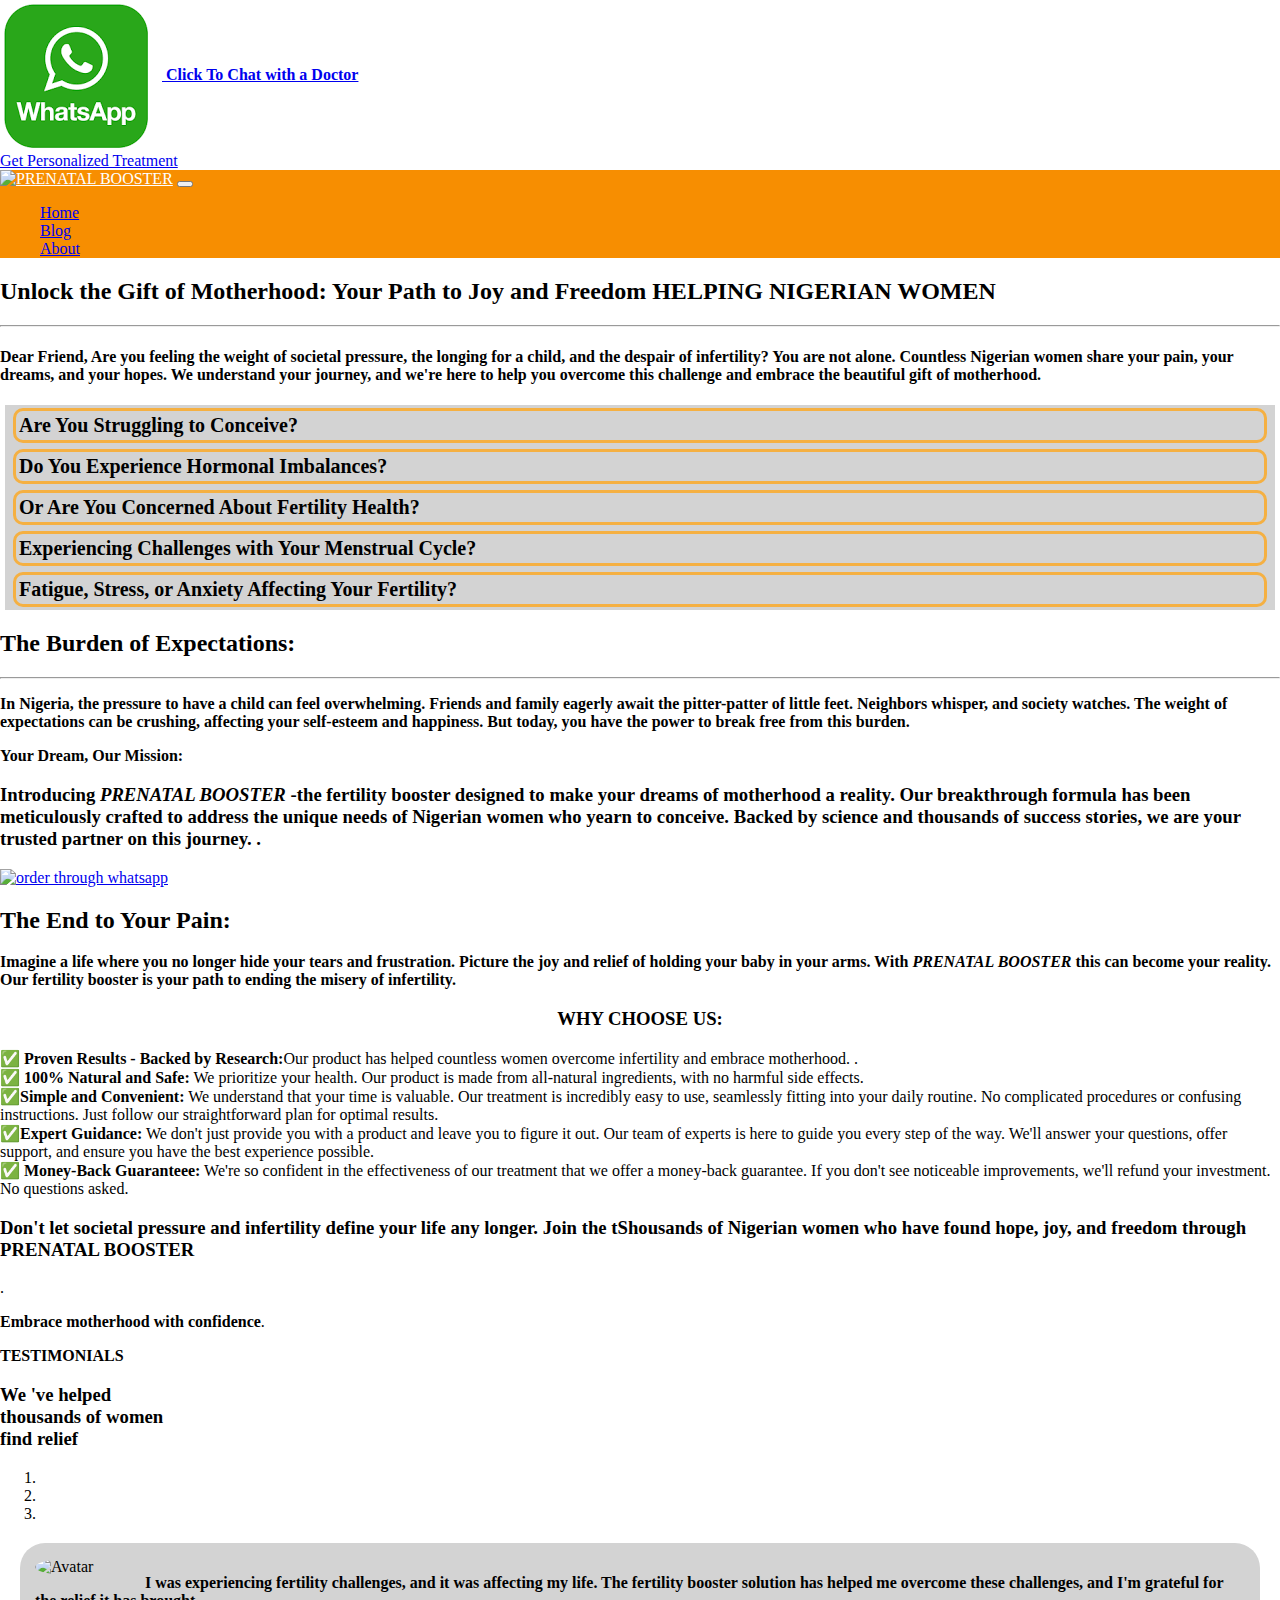
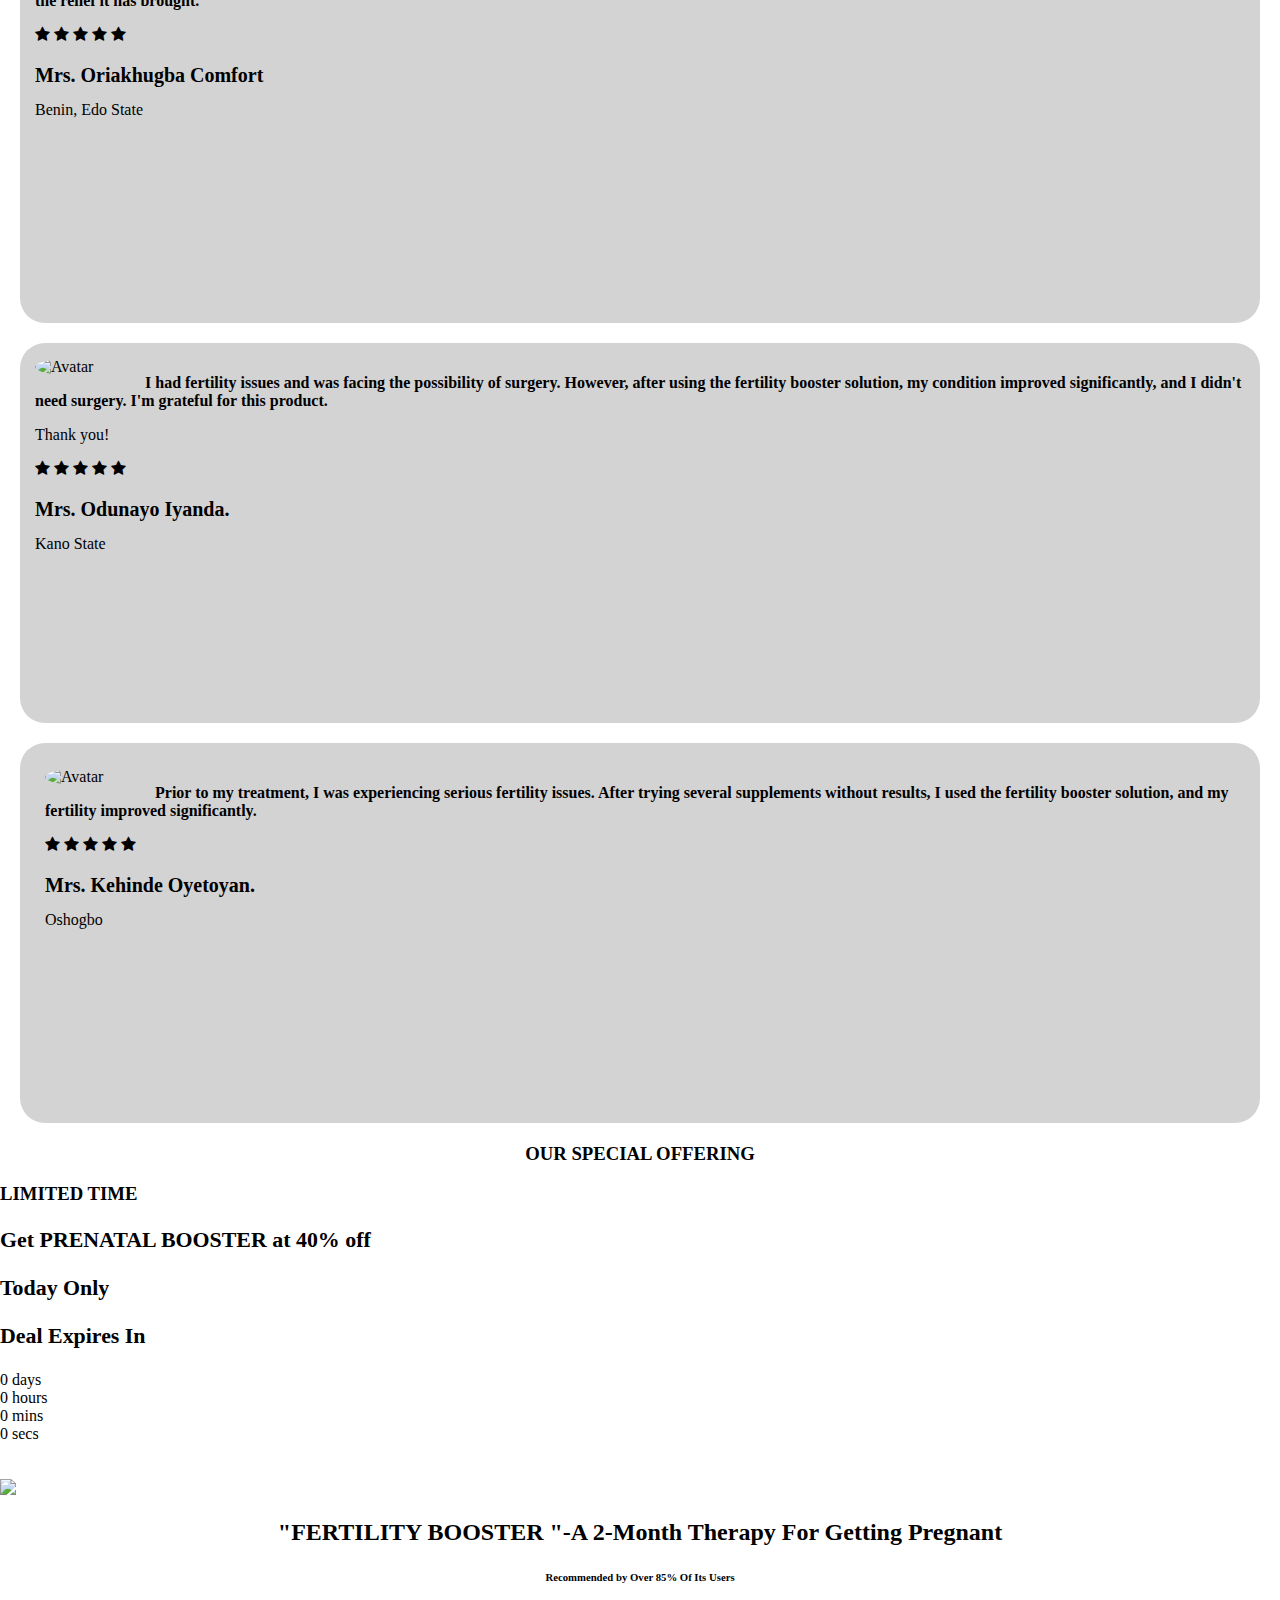
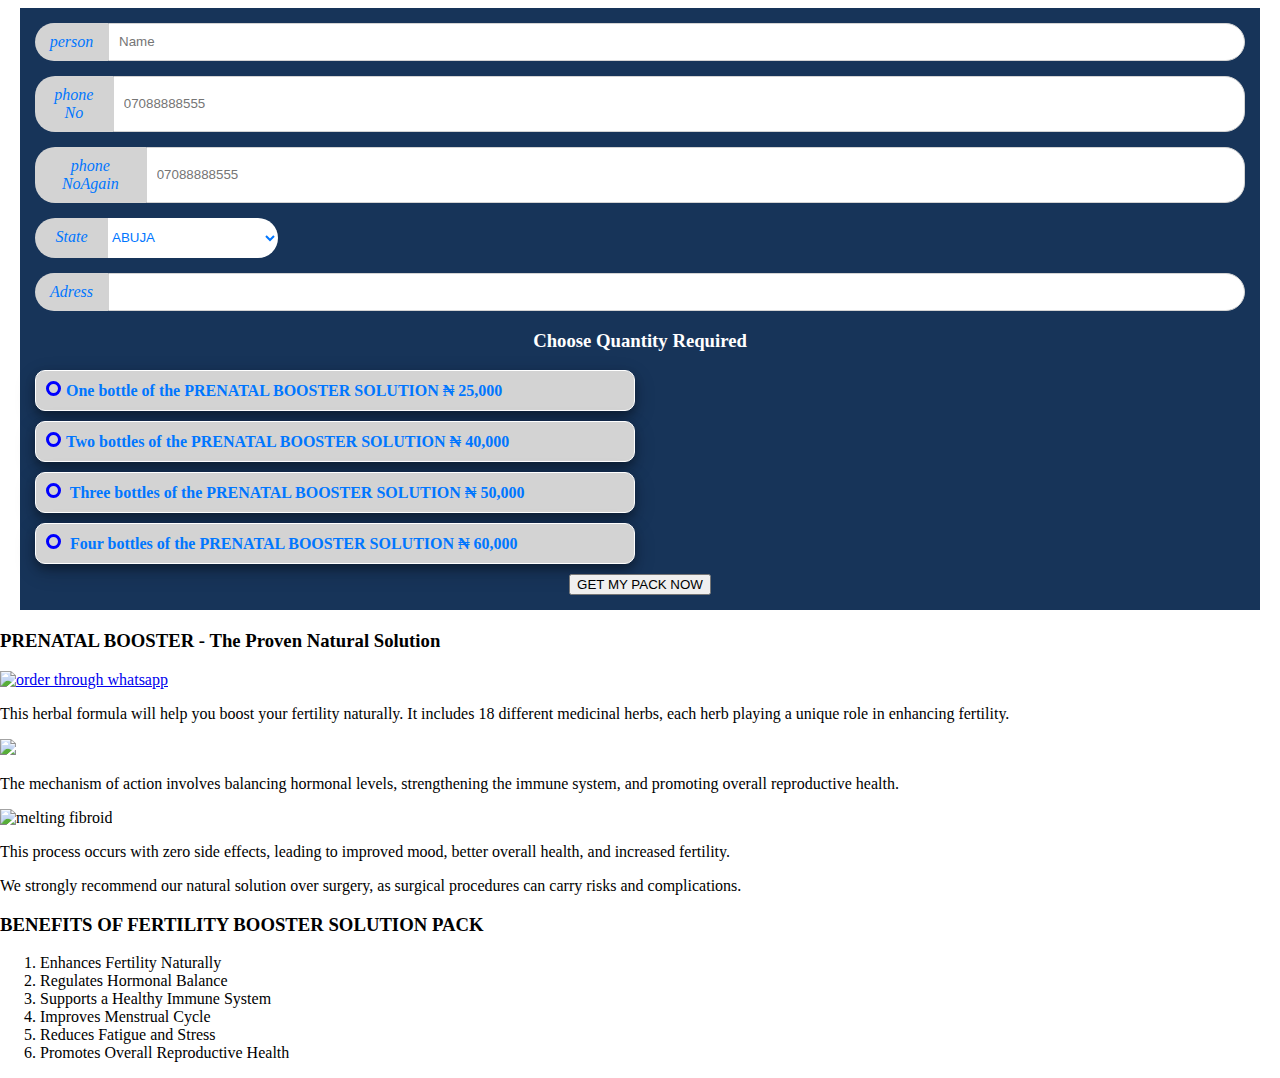
==== commit d15efaab: "Update fertile.html" ====
--- a/fertile.html
+++ b/fertile.html
@@ -46,11 +46,12 @@
 <link rel="stylesheet"
     href="https://maxcdn.bootstrapcdn.com/font-awesome/4.5.0/css/font-awesome.min.css" type="text/css">
     <div class="whatsapp-icon">
-            <a href="https://api.whatsapp.com/send?phone=2349151625737&text=Good%20day%20Are%20you%20interested%20in%20getting%20your%20endometriosis%20crushed." target="_blank">
-              <img src="Img/download.png" alt="WhatsApp Icon">
-             <div class="overlay-text">Chat with a gynecologist <br>How can we help you?</div>
-            </a>
-           </div>
+      <a href="https://api.whatsapp.com/send?phone=2349151625737&text=Good%20day%20Are%20you%20interested%20in%20getting%20your%20d%20fibroid%20shrink." target="_blank">
+        <img src="Img/download.png" alt="WhatsApp Icon" style="vertical-align: middle; margin-right: 10px;">
+        <span style="font-weight: bold;">Click To Chat with a Doctor</span><br>
+        <span>Get Personalized Treatment</span>
+    </a>
+    </div>
     <link rel ="canonical" href="blives.xyz/index.html"/>
    <link rel="stylesheet" type="text/css" href="boblives.css">
      <script stype="text/javascript">
@@ -137,7 +138,8 @@
       <p class="hame"><b>Your Dream, Our Mission:</b></p>
       <h3 class="hame"><span class="hassle">Introducing  <em>PRENATAL BOOSTER</em> -the fertility booster designed to make your dreams of motherhood a reality. Our breakthrough formula has been meticulously crafted to address the unique needs of Nigerian women who yearn to conceive. Backed by science and thousands of success stories, we are your trusted partner on this journey. 
           .</h3>
-<img src="img/whatsapp.png" alt="order"/>
+          <a href="https://api.whatsapp.com/send?phone=2349151625737&text=Good%20day%2C%20I%20want%20to%20order%20the%20prenatald%20fertilityk%20booster%20capsules." target="_blank">
+<img src="img/whatsapp.png" alt="order through whatsapp"><br></a>
 <h2 class="refund">The End to Your Pain:</h2>
 <p><b>Imagine a life where you no longer hide your tears and frustration. Picture the joy and relief of holding your baby in your arms. With <em>PRENATAL BOOSTER</em> this can become your reality. Our fertility booster is your path to ending the misery of infertility.
 </b></p>
